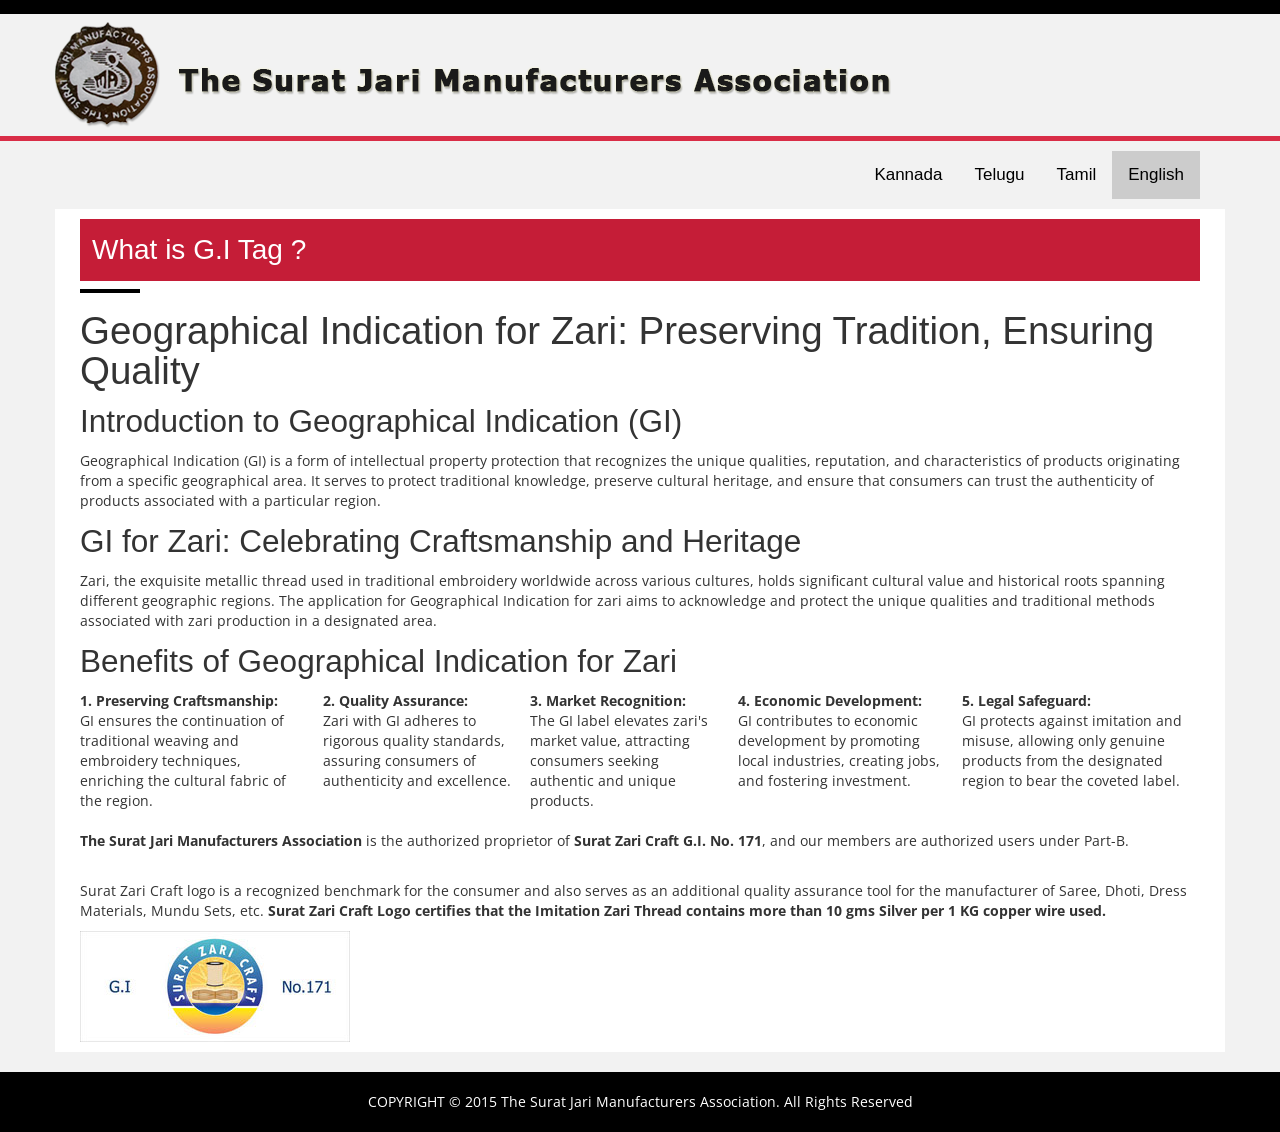
==== Index.html @ 3f78c8d8 "INITIAL COMMIT" ====
<!doctype html>
<html>

<head>
    <meta charset="utf-8">
    <meta name="viewport" content="width=device-width, initial-scale=1.0">

    <title>The Surat Jari Manufacturers Association</title>

    <link href="css/style.css" rel="stylesheet">
    <link href="css/color-carrot.css" rel="stylesheet">
    <link href="css/font-awesome.min.css" rel="stylesheet">
    <link href="css/bootstrap.css" rel="stylesheet">
    <link href="css/bootstrap-responsive.css" rel="stylesheet">

    <style>
        * Style the tab */
        .tab {
            overflow: hidden;
            border: 1px solid #ccc;
            background-color: #f1f1f1;
        }

        /* Style the buttons inside the tab */
        .tab button {
            background-color: inherit;
            float: left;
            border: none;
            outline: none;
            cursor: pointer;
            padding: 14px 16px;
            transition: 0.3s;
            font-size: 17px;
        }

            /* Change background color of buttons on hover */
            .tab button:hover {
                background-color: #ddd;
            }

            /* Create an active/current tablink class */
            .tab button.active {
                background-color: #ccc;
            }

        
        @media only screen and (max-width: 768px) {
            /* For mobile phones: */
            .olList {
                flex-wrap: wrap;
            }
        }
    </style>
</head>

<body>
    <!--WRAPPER START-->
    <div class="wrapper">
        <!--HEADER START-->
        <header>
            <!--TOP STRIP START-->
            <div class="top-strip">
                <div class="container relative">

                    <!--SIGN UP START-->
                    <div class="signup">
                        <ul>
                        </ul>

                    </div>
                    <!--SIGN UP END-->
                </div>
            </div>
            <!--TOP STRIP END-->
            <!--LOGO START-->
            <div class="logo-container">
                <div class="container">
                    <div class="logo">
                        <a href="https://suratjariasso.org/"><img src="logo.png" alt=""></a>
                    </div>

                </div>
            </div>
            <!--LOGO END-->

        </header>
        <!--HEADER END-->
        <!--NEWS START-->
        <div class="breaking-news" style="display:none;">
            <div class="container">
                <div class="row">
                    <div class="span12">
                        <h3>Latest News</h3>
                        <div id="b-news">
                            <ul>
                                <li>Alluring and enhanting in appeal the glittering royal man-made silver &. golden fibre ' Jari' has equally romantic history and origin buried in obscurity</li>
                                <li>Ut enim ad minim veniam, quis nostrud exercitation ullamco laboris nisi ut</li>
                                <li>Duis aute irure dolor in reprehenderit in voluptate velit esse cillum dolore</li>
                            </ul>
                        </div>
                    </div>

                </div>
            </div>
        </div>
      
     
        <div class="main-contant">
            <div class="row">
                <div style="background-color:#d92d47; height:5px;"> </div>
            </div>
        </div>
        <!--MAIN CONTATN START-->
        <!-- InstanceBeginEditable name="matter" -->
        <div class="main-contant">
            <div class="container">
                <!--TOP SECTION START-->
                <section>
                    <div class="row">

                        <div class="span12">
                            <!--SLIDER START-->
                            <!--SLIDER END-->
                            <article>
                                <div class="row">
                                    <div class="span12 span-12">
                                            <div class="tab" style="padding: 10px 25px;display: flex;flex-direction: row-reverse;">
                                                <button class="tablinks active" onclick="openCity(event, 'English')">English</button>
                                                <button class="tablinks" onclick="openCity(event, 'Tamil')">Tamil</button>
                                                <button class="tablinks" onclick="openCity(event, 'Telugu')">Telugu</button>
                                                <!-- <button class="tablinks" onclick="openCity(event, 'Malyalam')">Malyalam</button> -->
                                                <button class="tablinks" onclick="openCity(event, 'Kannad')">Kannada</button>
                                            </div>
                                        <div class="latest-news tabcontent" Id="English" >
                                            
                                            <h2 class="h-style" style="background-color:#c51d37; padding: 15px 12px; color:#fff !important;">What is G.I Tag ?</h2>
                                            <h1>Geographical Indication for Zari: Preserving Tradition, Ensuring Quality</h1>
                                            <h2>Introduction to Geographical Indication (GI)</h2>
                                            <p>
                                                Geographical Indication (GI) is a form of intellectual property protection that recognizes the unique qualities, reputation, and characteristics of products originating from a specific geographical area. It serves to protect traditional knowledge, preserve cultural heritage, and ensure that consumers can trust the authenticity of products associated with a particular region.
                                            </p>
                                            <h2>GI for Zari: Celebrating Craftsmanship and Heritage</h2>
                                            <p>
                                                Zari, the exquisite metallic thread used in traditional embroidery worldwide across various cultures, holds significant cultural value and historical roots spanning different geographic regions. The application for Geographical Indication for zari aims to acknowledge and protect the unique qualities and traditional methods associated with zari production in a designated area.
                                            </p>
                                            <h2>Benefits of Geographical Indication for Zari</h2>
                                            <div class="olList" style="display: flex; gap: 15px;flex-direction:row">
                                                <span>
                                                    <b>1. Preserving Craftsmanship:</b>
                                                    <br />GI ensures the continuation of traditional weaving and embroidery techniques, enriching the cultural fabric of the region.
                                                </span>
                                                <span>
                                                    <b>2. Quality Assurance: </b>
                                                    <br />Zari with GI adheres to rigorous quality standards, assuring consumers of authenticity and excellence.

                                                </span>
                                                <span>
                                                    <b>3. Market Recognition:</b>
                                                    <br />The GI label elevates zari's market value, attracting consumers seeking authentic and unique products.
                                                </span>
                                                <span>
                                                    <b>4. Economic Development:</b>
                                                    <br />GI contributes to economic development by promoting local industries, creating jobs, and fostering investment.
                                                </span>
                                                <span>
                                                    <b>5. Legal Safeguard:</b>
                                                    <br />GI protects against imitation and misuse, allowing only genuine products from the designated region to bear the coveted label.
                                                </span>
                                            </div>
                                            <br />
                                            <p><b>The Surat Jari Manufacturers Association</b> is the authorized proprietor of <b>Surat Zari Craft G.I. No. 171</b>, and our members are authorized users under Part-B.</p>
                                            <br />
                                            <p>Surat Zari Craft logo is a recognized benchmark for the consumer and also serves as an additional quality assurance tool for the manufacturer of Saree, Dhoti, Dress Materials, Mundu Sets, etc. <b> Surat Zari Craft Logo certifies that the Imitation Zari Thread contains more than 10 gms Silver per 1 KG copper wire used.</b></p>
                                            <div>

                                                <img src="surat_zari_craft.jpg"
                                                     alt="GITAG.png" width="270" height="111" data-image-whitelisted="" class="CToWUd" data-bit="iit">
                                            </div>
                                        </div>
                                        <div class="latest-news tabcontent" Id="Tamil" style="display: none;">
                                            
                                            <h2 class="h-style" style="background-color:#c51d37; padding: 15px 12px; color:#fff !important;">ஜி.ஐ டேக் என்றால் என்ன?</h2>
                                            <h1>ஜாரிக்கான புவியியல் குறியீடு: பாரம்பரியத்தைப் பாதுகாத்தல், தரத்தை உறுதி செய்தல்</h1>
                                            <h2>புவியியல் குறியீடு (ஜிஐ) அறிமுகம்</h2>
                                            <p>
                                                புவியியல் குறியீடானது (GI) என்பது ஒரு குறிப்பிட்ட புவியியல் பகுதியிலிருந்து உற்பத்தி செய்யப்படும் பொருட்களின் தனித்துவமான குணங்கள், நற்பெயர் மற்றும் பண்புகளை அங்கீகரிக்கும் அறிவுசார் சொத்து பாதுகாப்பின் ஒரு வடிவமாகும். இது பாரம்பரிய அறிவைப் பாதுகாக்கவும், கலாச்சார பாரம்பரியத்தைப் பாதுகாக்கவும், ஒரு குறிப்பிட்ட பிராந்தியத்துடன் தொடர்புடைய பொருட்களின் நம்பகத்தன்மையை நுகர்வோர் நம்புவதை உறுதிப்படுத்தவும் உதவுகிறது.
                                            </p>
                                            <h2> ஜாரிக்கான ஜிஐ: கைவினைத்திறன் மற்றும் பாரம்பரியத்தைக் கொண்டாடுதல்</h2>
                                            <p>
                                                பல்வேறு கலாச்சாரங்களில் உலகளவில் பாரம்பரிய எம்பிராய்டரியில் பயன்படுத்தப்படும் நேர்த்தியான உலோக நூல் ஜாரி, பல்வேறு புவியியல் பகுதிகளில் பரவியிருக்கும் குறிப்பிடத்தக்க கலாச்சார மதிப்பு மற்றும் வரலாற்று வேர்களைக் கொண்டுள்ளது. ஜாரிக்கான புவியியல் குறிப்பிற்கான விண்ணப்பமானது, நியமிக்கப்பட்ட பகுதியில் ஜரி உற்பத்தியுடன் தொடர்புடைய தனித்துவமான குணங்கள் மற்றும் பாரம்பரிய முறைகளை அங்கீகரித்து பாதுகாப்பதை நோக்கமாகக் கொண்டுள்ளது.
                                            </p>
                                            <h2>ஜாரிக்கான புவியியல் குறிப்பின் நன்மைகள்</h2>
                                            <div class="olList" style="display: flex; gap: 15px;flex-direction:row">
                                                <span>
                                                    <b>1. கைவினைத்திறனைப் பாதுகாத்தல்:</b>
                                                    <br />பாரம்பரிய நெசவு மற்றும் எம்பிராய்டரி நுட்பங்களின் தொடர்ச்சியை GI உறுதிசெய்கிறது, பிராந்தியத்தின் கலாச்சாரத் துணியை வளப்படுத்துகிறது.
                                                </span>
                                                <span>
                                                    <b>2. தர உத்தரவாதம்:</b>
                                                    <br />GI உடன் Zari கடுமையான தரத் தரங்களை கடைபிடிக்கிறது, இது நுகர்வோருக்கு நம்பகத்தன்மை மற்றும் சிறப்பை உறுதி செய்கிறது.

                                                </span>
                                                <span>
                                                    <b>3. சந்தை அங்கீகாரம்:</b>
                                                    <br />ஜிஐ லேபிள், ஜாரியின் சந்தை மதிப்பை உயர்த்தி, உண்மையான மற்றும் தனித்துவமான தயாரிப்புகளைத் தேடும் நுகர்வோரை ஈர்க்கிறது.
                                                </span>
                                                <span>
                                                    <b>4. பொருளாதார வளர்ச்சி:</b>
                                                    <br />உள்ளூர் தொழில்களை ஊக்குவிப்பதன் மூலமும், வேலைகளை உருவாக்குவதன் மூலமும், முதலீட்டை ஊக்குவிப்பதன் மூலமும் பொருளாதார வளர்ச்சிக்கு ஜிஐ பங்களிக்கிறது.
                                                </span>
                                                <span>
                                                    <b>5. சட்டப் பாதுகாப்பு:</b>
                                                    <br />சாயல் மற்றும் தவறான பயன்பாட்டிற்கு எதிராக GI பாதுகாக்கிறது, நியமிக்கப்பட்ட பகுதியில் இருந்து உண்மையான தயாரிப்புகளை மட்டுமே விரும்பத்தக்க லேபிளை தாங்க அனுமதிக்கிறது.
                                                </span>
                                            </div>
                                            <br />
                                            <p>சூரத் ஜரி உற்பத்தியாளர்கள் சங்கம் சூரத் ஜரி கிராஃப்ட் ஜி.ஐ.யின் அங்கீகரிக்கப்பட்ட உரிமையாளராக உள்ளது. எண். 171, மற்றும் எங்கள் உறுப்பினர்கள் பகுதி-B இன் கீழ் அங்கீகரிக்கப்பட்ட பயனர்கள்.</p>
                                            <br />
                                            <p>சூரத் ஜாரி கிராஃப்ட் லோகோ நுகர்வோருக்கு அங்கீகரிக்கப்பட்ட அளவுகோலாகும், மேலும் சேலை, வேட்டி, ஆடைப் பொருட்கள், முண்டு செட்கள் போன்றவற்றை உற்பத்தி செய்பவர்களுக்கு கூடுதல் தர உத்தரவாதக் கருவியாகவும் செயல்படுகிறது. சூரத் சாரி கிராஃப்ட் லோகோ, இமிடேஷன் சாரி த்ரெட் 10க்கும் மேற்பட்டவற்றைக் கொண்டுள்ளது என்று சான்றளிக்கிறது. பயன்படுத்தப்படும் 1 கிலோ செப்பு கம்பிக்கு gms வெள்ளி.</p>
                                            <div>

                                                <img src="surat_zari_craft.jpg"
                                                     alt="GITAG.png" width="270" height="111" data-image-whitelisted="" class="CToWUd" data-bit="iit">
                                            </div>
                                        </div>
                                        <div class="latest-news tabcontent" Id="Telugu" style="display: none;">
                                            
                                            <h2 class="h-style" style="background-color:#c51d37; padding: 15px 12px; color:#fff !important;">G.I ట్యాగ్ అంటే ఏమిటి?</h2>
                                            <h1>జరీ కోసం భౌగోళిక సూచిక: సంప్రదాయాన్ని కాపాడుకోవడం, నాణ్యతను నిర్ధారించడం</h1>
                                            <h2>జియోగ్రాఫికల్ ఇండికేషన్ (GI) పరిచయం</h2>
                                            <p>
                                                భౌగోళిక సూచిక (GI) అనేది ఒక నిర్దిష్ట భౌగోళిక ప్రాంతం నుండి ఉత్పన్నమయ్యే ఉత్పత్తుల యొక్క ప్రత్యేక లక్షణాలు, కీర్తి మరియు లక్షణాలను గుర్తించే మేధో సంపత్తి రక్షణ యొక్క ఒక రూపం. ఇది సాంప్రదాయ జ్ఞానాన్ని రక్షించడానికి, సాంస్కృతిక వారసత్వాన్ని సంరక్షించడానికి మరియు నిర్దిష్ట ప్రాంతంతో అనుబంధించబడిన ఉత్పత్తుల యొక్క ప్రామాణికతను వినియోగదారులు విశ్వసించగలరని నిర్ధారించడానికి ఉపయోగపడుతుంది.
                                            </p>
                                            <h2>జరీ కోసం GI: క్రాఫ్ట్‌స్‌మ్యాన్‌షిప్ మరియు హెరిటేజ్ సెలబ్రేటింగ్</h2>
                                            <p>
                                                ప్రపంచవ్యాప్తంగా వివిధ సంస్కృతులలో సాంప్రదాయ ఎంబ్రాయిడరీలో ఉపయోగించే సున్నితమైన మెటాలిక్ థ్రెడ్ జారీ, విభిన్న భౌగోళిక ప్రాంతాలలో విస్తరించి ఉన్న ముఖ్యమైన సాంస్కృతిక విలువ మరియు చారిత్రక మూలాలను కలిగి ఉంది. జరీ కోసం భౌగోళిక సూచన కోసం అప్లికేషన్ నియమించబడిన ప్రాంతంలో జరీ ఉత్పత్తికి సంబంధించిన ప్రత్యేక లక్షణాలను మరియు సాంప్రదాయ పద్ధతులను గుర్తించడం మరియు రక్షించడం లక్ష్యంగా పెట్టుకుంది.
                                            </p>
                                            <h2>జరీ కోసం భౌగోళిక సూచిక యొక్క ప్రయోజనాలు</h2>
                                            <div class="olList" style="display: flex; gap: 15px;flex-direction:row">
                                                <span>
                                                    <b>1. హస్తకళను కాపాడుకోవడం:</b>
                                                    <br />GI సాంప్రదాయ నేయడం మరియు ఎంబ్రాయిడరీ పద్ధతుల కొనసాగింపును నిర్ధారిస్తుంది, ఈ ప్రాంతం యొక్క సాంస్కృతిక ఫాబ్రిక్‌ను సుసంపన్నం చేస్తుంది.
                                                </span>
                                                <span>
                                                    <b>2. నాణ్యత హామీ:</b>
                                                    <br />GIతో కూడిన జరీ కఠినమైన నాణ్యతా ప్రమాణాలకు కట్టుబడి ఉంటుంది, వినియోగదారులకు ప్రామాణికత మరియు శ్రేష్ఠతకు భరోసా ఇస్తుంది.

                                                </span>
                                                <span>
                                                    <b>3. మార్కెట్ గుర్తింపు:
                                                       </b>
                                                    <br /> GI లేబుల్ జరీ యొక్క మార్కెట్ విలువను పెంచుతుంది, ప్రామాణికమైన మరియు ప్రత్యేకమైన ఉత్పత్తులను కోరుకునే వినియోగదారులను ఆకర్షిస్తుంది.
                                                </span>
                                                <span>
                                                    <b>4. ఆర్థికాభివృద్ధి:</b>
                                                    <br />GI స్థానిక పరిశ్రమలను ప్రోత్సహించడం, ఉద్యోగాలను సృష్టించడం మరియు పెట్టుబడిని పెంపొందించడం ద్వారా ఆర్థిక అభివృద్ధికి దోహదం చేస్తుంది.
                                                </span>
                                                <span>
                                                    <b>5. చట్టపరమైన రక్షణ:</b>
                                                    <br />GI అనుకరణ మరియు దుర్వినియోగం నుండి రక్షిస్తుంది, నియమించబడిన ప్రాంతం నుండి నిజమైన ఉత్పత్తులను మాత్రమే గౌరవనీయమైన లేబుల్‌ను కలిగి ఉండటానికి అనుమతిస్తుంది.
                                                </span>
                                            </div>
                                            <br />
                                            <p>సూరత్ జరీ మాన్యుఫ్యాక్చరర్స్ అసోసియేషన్ అనేది సూరత్ జరీ క్రాఫ్ట్ G.I యొక్క అధీకృత యజమాని. నం. 171, మరియు మా సభ్యులు పార్ట్-బి కింద అధీకృత వినియోగదారులు.</p>
                                            <br />
                                            <p>సూరత్ జరీ క్రాఫ్ట్ లోగో అనేది వినియోగదారునికి గుర్తించబడిన బెంచ్‌మార్క్ మరియు చీర, ధోతీ, డ్రెస్ మెటీరియల్స్, ముండు సెట్‌లు మొదలైన వాటి తయారీదారులకు అదనపు నాణ్యత హామీ సాధనంగా కూడా ఉపయోగపడుతుంది. సూరత్ జరీ క్రాఫ్ట్ లోగో అనుకరణ జరీ థ్రెడ్‌లో 10 కంటే ఎక్కువ ఉన్నాయని ధృవీకరిస్తుంది. ఉపయోగించిన 1 KG రాగి తీగకు gms వెండి.</p>
                                            <div>

                                                <img src="surat_zari_craft.jpg"
                                                     alt="GITAG.png" width="270" height="111" data-image-whitelisted="" class="CToWUd" data-bit="iit">
                                            </div>
                                        </div>
                                        <div class="latest-news tabcontent" Id="Malyalam" style="display: none;">
                                            
                                            <h2 class="h-style" style="background-color:#c51d37; padding: 15px 12px; color:#fff !important;">What is G.I Tag ?</h2>
                                            <h1>Geographical Indication for Zari: Preserving Tradition, Ensuring Quality</h1>
                                            <h2>Introduction to Geographical Indication (GI)</h2>
                                            <p>
                                                Geographical Indication (GI) is a form of intellectual property protection that recognizes the unique qualities, reputation, and characteristics of products originating from a specific geographical area. It serves to protect traditional knowledge, preserve cultural heritage, and ensure that consumers can trust the authenticity of products associated with a particular region.
                                            </p>
                                            <h2>GI for Zari: Celebrating Craftsmanship and Heritage</h2>
                                            <p>
                                                Zari, the exquisite metallic thread used in traditional embroidery worldwide across various cultures, holds significant cultural value and historical roots spanning different geographic regions. The application for Geographical Indication for zari aims to acknowledge and protect the unique qualities and traditional methods associated with zari production in a designated area.
                                            </p>
                                            <h2>Benefits of Geographical Indication for Zari</h2>
                                            <div class="olList" style="display: flex; gap: 15px;flex-direction:row">
                                                <span>
                                                    <b>1. Preserving Craftsmanship:</b>
                                                    <br />GI ensures the continuation of traditional weaving and embroidery techniques, enriching the cultural fabric of the region.
                                                </span>
                                                <span>
                                                    <b>2. Quality Assurance: </b>
                                                    <br />Zari with GI adheres to rigorous quality standards, assuring consumers of authenticity and excellence.

                                                </span>
                                                <span>
                                                    <b>3. Market Recognition:</b>
                                                    <br />The GI label elevates zari's market value, attracting consumers seeking authentic and unique products.
                                                </span>
                                                <span>
                                                    <b>4. Economic Development:</b>
                                                    <br />GI contributes to economic development by promoting local industries, creating jobs, and fostering investment.
                                                </span>
                                                <span>
                                                    <b>5. Legal Safeguard:</b>
                                                    <br />GI protects against imitation and misuse, allowing only genuine products from the designated region to bear the coveted label.
                                                </span>
                                            </div>
                                            <br />
                                            <p><b>The Surat Jari Manufacturers Association</b> is the authorized proprietor of <b>Surat Zari Craft G.I. No. 171</b>, and our members are authorized users under Part-B.</p>
                                            <br />
                                            <p>Surat Zari Craft logo is a recognized benchmark for the consumer and also serves as an additional quality assurance tool for the manufacturer of Saree, Dhoti, Dress Materials, Mundu Sets, etc. <b> Surat Zari Craft Logo certifies that the Imitation Zari Thread contains more than 10 gms Silver per 1 KG copper wire used.</b></p>
                                            <div>

                                                <img src="surat_zari_craft.jpg"
                                                     alt="GITAG.png" width="270" height="111" data-image-whitelisted="" class="CToWUd" data-bit="iit">
                                            </div>
                                        </div>
                                        <div class="latest-news tabcontent" Id="Kannad" style="display: none;">
                                            
                                            <h2 class="h-style" style="background-color:#c51d37; padding: 15px 12px; color:#fff !important;">G.I ಟ್ಯಾಗ್ ಎಂದರೇನು?</h2>
                                            <h1>ಝರಿಗಾಗಿ ಭೌಗೋಳಿಕ ಸೂಚನೆ: ಸಂಪ್ರದಾಯವನ್ನು ಕಾಪಾಡುವುದು, ಗುಣಮಟ್ಟವನ್ನು ಖಾತರಿಪಡಿಸುವುದು</h1>
                                            <h2>ಭೌಗೋಳಿಕ ಸೂಚನೆಯ ಪರಿಚಯ (GI)</h2>
                                            <p>
                                                ಭೌಗೋಳಿಕ ಸೂಚನೆ (GI) ಒಂದು ನಿರ್ದಿಷ್ಟ ಭೌಗೋಳಿಕ ಪ್ರದೇಶದಿಂದ ಉತ್ಪನ್ನಗಳ ವಿಶಿಷ್ಟ ಗುಣಗಳು, ಖ್ಯಾತಿ ಮತ್ತು ಗುಣಲಕ್ಷಣಗಳನ್ನು ಗುರುತಿಸುವ ಬೌದ್ಧಿಕ ಆಸ್ತಿ ರಕ್ಷಣೆಯ ಒಂದು ರೂಪವಾಗಿದೆ. ಇದು ಸಾಂಪ್ರದಾಯಿಕ ಜ್ಞಾನವನ್ನು ರಕ್ಷಿಸಲು, ಸಾಂಸ್ಕೃತಿಕ ಪರಂಪರೆಯನ್ನು ಸಂರಕ್ಷಿಸಲು ಮತ್ತು ನಿರ್ದಿಷ್ಟ ಪ್ರದೇಶಕ್ಕೆ ಸಂಬಂಧಿಸಿದ ಉತ್ಪನ್ನಗಳ ದೃಢೀಕರಣವನ್ನು ಗ್ರಾಹಕರು ನಂಬಬಹುದೆಂದು ಖಚಿತಪಡಿಸಿಕೊಳ್ಳಲು ಕಾರ್ಯನಿರ್ವಹಿಸುತ್ತದೆ.
                                            </p>
                                            <h2>ಜಿಐ ಫಾರ್ ಝರಿ: ಕ್ರಾಫ್ಟ್ಸ್‌ಮ್ಯಾನ್‌ಶಿಪ್ ಮತ್ತು ಹೆರಿಟೇಜ್ ಅನ್ನು ಆಚರಿಸುವುದು</h2>
                                            <p>
                                                ಜರಿ, ವಿವಿಧ ಸಂಸ್ಕೃತಿಗಳಲ್ಲಿ ಪ್ರಪಂಚದಾದ್ಯಂತ ಸಾಂಪ್ರದಾಯಿಕ ಕಸೂತಿಯಲ್ಲಿ ಬಳಸಲಾಗುವ ಸೊಗಸಾದ ಲೋಹೀಯ ದಾರ, ವಿವಿಧ ಭೌಗೋಳಿಕ ಪ್ರದೇಶಗಳಲ್ಲಿ ವ್ಯಾಪಿಸಿರುವ ಗಮನಾರ್ಹ ಸಾಂಸ್ಕೃತಿಕ ಮೌಲ್ಯ ಮತ್ತು ಐತಿಹಾಸಿಕ ಬೇರುಗಳನ್ನು ಹೊಂದಿದೆ. ಝರಿಗಾಗಿ ಭೌಗೋಳಿಕ ಸೂಚನೆಗಾಗಿ ಅಪ್ಲಿಕೇಶನ್ ಗೊತ್ತುಪಡಿಸಿದ ಪ್ರದೇಶದಲ್ಲಿ ಝರಿ ಉತ್ಪಾದನೆಗೆ ಸಂಬಂಧಿಸಿದ ವಿಶಿಷ್ಟ ಗುಣಗಳು ಮತ್ತು ಸಾಂಪ್ರದಾಯಿಕ ವಿಧಾನಗಳನ್ನು ಅಂಗೀಕರಿಸುವ ಮತ್ತು ರಕ್ಷಿಸುವ ಗುರಿಯನ್ನು ಹೊಂದಿದೆ.
                                            </p>
                                            <h2>ಝರಿಗಾಗಿ ಭೌಗೋಳಿಕ ಸೂಚನೆಯ ಪ್ರಯೋಜನಗಳು</h2>
                                            <div class="olList" style="display: flex; gap: 15px;flex-direction:row">
                                                <span>
                                                    <b>1. ಕರಕುಶಲತೆಯನ್ನು ಸಂರಕ್ಷಿಸುವುದು:</b>
                                                    <br />GI ಸಾಂಪ್ರದಾಯಿಕ ನೇಯ್ಗೆ ಮತ್ತು ಕಸೂತಿ ತಂತ್ರಗಳ ಮುಂದುವರಿಕೆಯನ್ನು ಖಾತ್ರಿಗೊಳಿಸುತ್ತದೆ, ಪ್ರದೇಶದ ಸಾಂಸ್ಕೃತಿಕ ಬಟ್ಟೆಯನ್ನು ಸಮೃದ್ಧಗೊಳಿಸುತ್ತದೆ.
                                                </span>
                                                <span>
                                                    <b>2. ಗುಣಮಟ್ಟದ ಭರವಸೆ:</b>
                                                    <br />GI ಜೊತೆಗೆ ಝರಿ ಕಠಿಣ ಗುಣಮಟ್ಟದ ಮಾನದಂಡಗಳಿಗೆ ಬದ್ಧವಾಗಿದೆ, ಗ್ರಾಹಕರಿಗೆ ದೃಢೀಕರಣ ಮತ್ತು ಶ್ರೇಷ್ಠತೆಯ ಭರವಸೆ ನೀಡುತ್ತದೆ.

                                                </span>
                                                <span>
                                                    <b>3. ಮಾರುಕಟ್ಟೆ ಗುರುತಿಸುವಿಕೆ:</b>
                                                    <br />GI ಲೇಬಲ್ ಝರಿಯ ಮಾರುಕಟ್ಟೆ ಮೌಲ್ಯವನ್ನು ಹೆಚ್ಚಿಸುತ್ತದೆ, ಅಧಿಕೃತ ಮತ್ತು ಅನನ್ಯ ಉತ್ಪನ್ನಗಳನ್ನು ಬಯಸುವ ಗ್ರಾಹಕರನ್ನು ಆಕರ್ಷಿಸುತ್ತದೆ.
                                                </span>
                                                <span>
                                                    <b>4. ಆರ್ಥಿಕ ಅಭಿವೃದ್ಧಿ:</b>
                                                    <br />ಜಿಐ ಸ್ಥಳೀಯ ಕೈಗಾರಿಕೆಗಳನ್ನು ಉತ್ತೇಜಿಸುವ ಮೂಲಕ, ಉದ್ಯೋಗಗಳನ್ನು ಸೃಷ್ಟಿಸುವ ಮತ್ತು ಹೂಡಿಕೆಯನ್ನು ಉತ್ತೇಜಿಸುವ ಮೂಲಕ ಆರ್ಥಿಕ ಅಭಿವೃದ್ಧಿಗೆ ಕೊಡುಗೆ ನೀಡುತ್ತದೆ.
                                                </span>
                                                <span>
                                                    <b>5. ಕಾನೂನು ರಕ್ಷಣೆ:</b>
                                                    <br />GI ಅನುಕರಣೆ ಮತ್ತು ದುರುಪಯೋಗದ ವಿರುದ್ಧ ರಕ್ಷಿಸುತ್ತದೆ, ಗೊತ್ತುಪಡಿಸಿದ ಪ್ರದೇಶದಿಂದ ನಿಜವಾದ ಉತ್ಪನ್ನಗಳಿಗೆ ಮಾತ್ರ ಅಸ್ಕರ್ ಲೇಬಲ್ ಅನ್ನು ಹೊಂದಲು ಅನುವು ಮಾಡಿಕೊಡುತ್ತದೆ.
                                                </span>
                                            </div>
                                            <br />
                                            <p>ಸೂರತ್ ಜರಿ ತಯಾರಕರ ಸಂಘವು ಸೂರತ್ ಝರಿ ಕ್ರಾಫ್ಟ್ G.I ನ ಅಧಿಕೃತ ಮಾಲೀಕರಾಗಿದ್ದಾರೆ. ಸಂಖ್ಯೆ 171, ಮತ್ತು ನಮ್ಮ ಸದಸ್ಯರು ಭಾಗ-ಬಿ ಅಡಿಯಲ್ಲಿ ಅಧಿಕೃತ ಬಳಕೆದಾರರು.</p>
                                            <br />
                                            <p>ಸೂರತ್ ಝರಿ ಕ್ರಾಫ್ಟ್ ಲೋಗೋ ಗ್ರಾಹಕರಿಗೆ ಮಾನ್ಯತೆ ಪಡೆದ ಮಾನದಂಡವಾಗಿದೆ ಮತ್ತು ಸೀರೆ, ಧೋತಿ, ಡ್ರೆಸ್ ಮೆಟೀರಿಯಲ್ಸ್, ಮುಂಡು ಸೆಟ್‌ಗಳು, ಇತ್ಯಾದಿಗಳ ತಯಾರಕರಿಗೆ ಹೆಚ್ಚುವರಿ ಗುಣಮಟ್ಟದ ಭರವಸೆ ಸಾಧನವಾಗಿ ಕಾರ್ಯನಿರ್ವಹಿಸುತ್ತದೆ. ಸೂರತ್ ಝರಿ ಕ್ರಾಫ್ಟ್ ಲೋಗೋ ಅನುಕರಣೆ ಝರಿ ಥ್ರೆಡ್ 10 ಕ್ಕಿಂತ ಹೆಚ್ಚು ಒಳಗೊಂಡಿದೆ ಎಂದು ಪ್ರಮಾಣೀಕರಿಸುತ್ತದೆ. ಪ್ರತಿ 1 ಕೆಜಿ ತಾಮ್ರದ ತಂತಿಗೆ gms ಬೆಳ್ಳಿ ಬಳಸಲಾಗುತ್ತದೆ.</p>
                                            <div>

                                                <img src="surat_zari_craft.jpg"
                                                     alt="GITAG.png" width="270" height="111" data-image-whitelisted="" class="CToWUd" data-bit="iit">
                                            </div>
                                        </div>

                                </div>

                        </div>
                        </article>
                    </div>
            </div>
            </section>

        </div>
    </div>
    <!-- InstanceEndEditable -->
    <!--FOOTER START-->
    <footer>
        <div class="copy-rights">
            <p>COPYRIGHT © 2015  The Surat Jari Manufacturers Association. All Rights Reserved  </p>
        </div>
    </footer>
    <!--FOOTER END-->
    </div>
    <!--WRAPPER END-->

    <script src="js/jquery-1.10.1.min.js"></script>

    <script src="js/bootstrap.min.js"></script>
<script>
    function openCity(evt, cityName) {
  var i, tabcontent, tablinks;
  tabcontent = document.getElementsByClassName("tabcontent");
  for (i = 0; i < tabcontent.length; i++) {
    tabcontent[i].style.display = "none";
  }
  tablinks = document.getElementsByClassName("tablinks");
  for (i = 0; i < tablinks.length; i++) {
    tablinks[i].className = tablinks[i].className.replace(" active", "");
  }
  document.getElementById(cityName).style.display = "block";
  evt.currentTarget.className += " active";
}
</script>
</body>

</html>
---- css/style.css ----
@charset "utf-8";
/* CSS Document */
@import url(http://fonts.googleapis.com/css?family=Open+Sans:400,300,700);
@import url(http://fonts.googleapis.com/css?family=Crete+Round:400,400italic);
/*
========================================================
					COMMON CLASSES
========================================================
*/

header, nav, section, article, aside, footer, hgroup, figure {
	display: block;
}
body {
}
.wrapper {
	float: left;
	width: 100%;
}
.inner {
	float: left;
	width: 100%;
}
.resize {
	box-sizing: border-box;
	-moz-box-sizing: border-box;
	-webkit-box-sizing: border-box;
}
* {
	box-sizing: border-box;
	-moz-box-sizing: border-box;
	-webkit-box-sizing: border-box;
	-ms-box-sizing: border-box;
	margin: 0px;
	padding: 0px;
}
img {
	-webkit-user-select: none;
	-khtml-user-select: none;
	-moz-user-select: none;
	-o-user-select: none;
	user-select: none;
}
.mb30px {
	margin-bottom: 30px;
}
.relative {
	position: relative;
}
iframe {
	border: none;
}
.h-style {
	font-size: 28px;
    margin: 0 0 30px;
    position: relative;
	line-height:32px;
}
.h-style2 {
	font-size: 24px;
	color: #FFF;
	padding: 10px 20px;
	margin: 0px 0px 30px 0px;
	line-height: normal;
	text-transform: uppercase;
}
.no-margin{
	margin:0px !important;
}
.h-style:before {
	content: "";
	height: 4px;
	width: 60px;
	left: 0px;
	bottom: -12px;
	position: absolute;
}
.link {
	font-weight: bold;
}
.widget {
	float: left;
	width: 100%;
	margin: 23px 0 0;
}
.widget h2 {
	font-size: 24px;
	color: #FFF;
	background-color: #000;
	padding: 10px 15px;
	margin:0px;
}
footer .widget {
	margin: 0px;
}
footer .widget h2 {
	background: none;
	padding: 0px;
	color: #000;
	font-style: normal;
	margin:0 0 20px;
}
.sidebar {
	float: left;
	width: 100%;
	padding:20px;
	background:#e4e4e4;
	border:solid 1px #d6d6d6;
	margin-bottom:30px;
}
.sidebar div.widget:first-child {
	margin: 0px;
}
/*
========================================================
					HEADER CONTENT
========================================================
*/
header {
}
header .add, header .add2{
	margin:0px;
}
.top-strip {
	float: left;
	width: 100%;
	background-color: #000;
}
ul.top-nav {
	list-style: none;
	margin: 0px;
	padding: 0px;
	left: 0px;
	top: 0px;
}
ul.top-nav li {
	float: left;
	position: relative;
}
ul.top-nav li a {
	display: block;
	padding: 10px 10px;
	color: #FFF;
	font-size: 12px;
	position: relative;
	z-index: 1;
	text-decoration: none;
}
ul.top-nav li:before {
	content: "";
	height: 0px;
	background-color: #333;
	position: absolute;
	width: 100%;
	top: 0px;
	left: 0px;
	z-index: 0;
	transition: all 0.2s ease-in-out;
	-moz-transition: all 0.2s ease-in-out;
	-ms-transition: all 0.2s ease-in-out;
	-o-transition: all 0.2s ease-in-out;
	-webkit-transition: all 0.3s ease-in-out;
}
ul.top-nav li:hover:before {
	height: 112%;
}

ul.top-nav ul{
	left:0px;
	top:100%;
	position:absolute;
	z-index:10;
	min-width:150px;
	box-shadow:0px 0px 5px 0px rgba(0,0,0,0.3);
	visibility:hidden;
	opacity:0;
	margin:20px 0px 0px 0px;
	transition: all 0.3s ease-in-out;
	-moz-transition: all 0.3s ease-in-out;
	-ms-transition: all 0.3s ease-in-out;
	-o-transition: all 0.3s ease-in-out;
	-webkit-transition: all 0.3s ease-in-out;
	z-index:100;
	background-color:#000;
	list-style:none;
}
ul.top-nav li:hover ul{
	opacity:1;
	visibility:visible;
	margin:0px;
}
ul.top-nav ul li{
	float:left;
	width:100%;
}
ul.top-nav ul li a{
	padding:5px 10px;
}
ul.top-nav ul li:hover:before{
	height:100%;
}


.signup {
	float: right
}
.signup ul {
	list-style: none;
	margin:7px 0px 7px 0;
	float: left;
}
.signup ul li {
	float: left;
	color: #FFF;
	font-size: 12px;
	padding: 0px 8px;
	position: relative;
}
.signup ul li:before {
	content: "";
	position: absolute;
	left: 0px;
	top: 3px;
}
.signup ul li:first-child:before {
	content: "";
}
.signup ul li a {
	color: #FFF;
	font-size: 20px;
	text-decoration: none;
	display: inline-block;
	padding: 2px 0px;
}
.cart-items {
	float: right;
	padding: 10px;
	background-color: #333333;
	position: absolute;
	right: 0px;
	top: 0px;
	text-align: center;
}
.cart-items h3 {
	font-size: 18px;
	color: #fff;
	line-height: normal;
	font-weight: normal;
	margin: 0px;
	padding:2px 10px;
}
.cart-items h3:before {
	content: "\f07a";
	font-family: fontAwesome;
	margin: 0px 10px 0px 0px;
}
.cart-items .dropdown {
	position: static;
}
.cart-items .dropdown ul {
	margin: 0px;
	left: auto;
	right: 0px;
	min-width: 250px;
}
.cart-items a {
	color: #fff;
	font-size: 12px;
}
.logo-container {
	padding: 0px 0px;
	float: left;
	width: 100%;
}
.logo {
	float: left;
	margin:8px 0px;
}
.add, .add2 {
	float: right;
	padding: 5px;
	border: solid 1px #dedede;
	box-shadow: 0px 0px 2px 0px rgba(0,0,0,0.2);
	-moz-box-shadow: 0px 0px 2px 0px rgba(0,0,0,0.2);
	-webkit-box-shadow: 0px 0px 2px 0px rgba(0,0,0,0.2);
}
.add2 {
	background-color: #FFF;
	box-shadow: none;
	width: 100%;
}
.add2 img {
	width: 100%;
}
.new-ad{
	float:left;
	margin-top:5px;
	width:100%;
}
div.new-ad:first-child{
	margin:0px;
}
/*NAVIGATION*/
.navigation {
	float: left;
	width: 100%;
	background-color: #000;
}
.navigation ul {
	list-style: none;
	margin: 0px;
}

.navigation ul li {
	float: left;
	position: relative;
	margin: 0px 0px 0px 1px;
}
.navigation ul li:first-child {
	margin: 0px;
}
.navigation ul li a {
	padding: 14px 19px;
	font-size: 15px;
	color: #FFF;
	display: block;
	position: relative;
	z-index: 1;
	font-weight: bold;
}
.navigation ul li a:hover {
	color: #FFF;
	text-shadow: none;
	text-decoration: none;
}
.navigation ul li:before {
	content: "";
	height: 4px;
	width: 100%;
	position: absolute;
	left: 0px;
	bottom: 0px;
	border: solid 1px rgba(255,255,255,0.2);
	box-sizing: border-box;
	-moz-box-sizing: border-box;
	-webkit-box-sizing: border-box;
}
.navigation ul li.first:before{
	border-radius:0px 0px 0px 6px;
}
.navigation ul li.last:before{
	border-radius:0px 0px 6px 0px;
}
.navigation ul li.blue:before, .navigation ul ul.blue{
	background-color: #00ccf1;
}
.navigation ul li.blue2:before, .navigation ul ul.blue2{
	background-color: #5bd9ce;
}
.navigation ul li.red:before, .navigation ul ul.red{
	background-color: #c40001;
}
.navigation ul li.carrot:before, .navigation ul ul.carrot {
	background-color: #d92d47;
}
.navigation ul li.purple:before, .navigation ul ul.purple {
	background-color: #4c30b8;
}
.navigation ul li.yellow:before, .navigation ul ul.yellow {
	background-color: #edb000;
}
.navigation ul li.pink:before, .navigation ul ul.pink {
	background-color: #c80059;
}
.navigation ul li.green:before, .navigation ul ul.green {
	background-color: #52c206;
}
.navigation ul li:hover:before, .navigation ul li.active:before {
	height: 100%;
}
.navigation ul li.active a{
	background-color:transparent !important;
	color:#fff;
	text-shadow:none;
}
.navigation ul ul{
	left:0px;
	top:100%;
	position:absolute;
	z-index:10;
	min-width:200px;
	box-shadow:0px 0px 5px 0px rgba(0,0,0,0.3);
	visibility:hidden;
	opacity:0;
	margin:20px 0px 0px 0px;
	transition: all 0.3s ease-in-out;
	-moz-transition: all 0.3s ease-in-out;
	-ms-transition: all 0.3s ease-in-out;
	-o-transition: all 0.3s ease-in-out;
	-webkit-transition: all 0.3s ease-in-out;
	z-index:100;
}
.navigation ul li:hover ul{
	opacity:1;
	visibility:visible;
	margin:0px;
}
.navigation ul ul li{
	width:100%;
}
.navigation ul ul li a{
	font-size:14px;
	font-weight:normal;
	padding:10px 10px;
}
.navigation ul ul li a:hover, .navigation ul li.active ul li a:hover{
	background-color:#000 !important;
	color:#fff;
}
.navigation ul ul li:before{
	display:none;
}
/*BREAKING NEWS*/
.breaking-news h3 {
	padding: 6px 10px;
	background-color: #c40001;
	color: #FFF;
	margin: 0px 20px 0px 0px;
	line-height: normal;
	font-size: 16px;
	font-weight: normal;
	float: left;
	position: relative;
}
.breaking-news h3:after {
	content: "";
	height: 15px;
	width: 15px;
	background-color: #c40001;
	transform: rotate(45deg);
	-moz-transform: rotate(45deg);
	-webkit-transform: rotate(45deg);
	position: absolute;
	right: -5px;
	top: 50%;
	margin: -7px 0px 0px 0px;
}
#b-news {
	margin: 6px 0px;
}
.breaking-news {
	float: left;
	width: 100%;
	margin: 10px 0px;
}
/*SEARCH*/
.search {
	float: left;
	width: 100%;
	position: relative;
}
.search input[type="text"] {
	border-radius: 0px;
	min-height: 36px;
	margin: 0px;
	padding-right: 90px;
	color: #999;
}
.search button {
	background-color: #000;
	position: absolute;
	top: 0px;
	right: 0px;
	border-radius: 0px;
	border: none;
	color: #fff;
	padding: 8px 20px;
	height: 100%
}
/*
========================================================
					WHATS NEW
========================================================
*/

.whats-new {
	float: left;
	width: 100%;
	padding: 0px 0px 40px 0px;
	margin: 5px 0px 30px 0px;
}
.whats-new figure {
	margin: 0px 0px 20px 0px;
	float: left;
	position: relative;
	width:100%;
}
.whats-new figure img{
	width:100%;
}
.whats-new .text {
	color: #FFF;
	padding: 0px;
	float:left;
	width:100%;
}
.whats-new .text a {
	color: #FFF;
	font-weight:bold;
	text-transform:capitalize;
	font-size:16px;
}
.whts-new-hd {
	float: left;
	width: 100%;
	position: relative;
	text-align: center;
}
.whts-new-hd:before {
	content: "";
	width: 100%;
	position: absolute;
	height: 1px;
	/*/background-color: rgba(255,255,255,0.4);/*/
	left: 0px;
	top: 50%;
}
.heading {
	margin: 0px 0px 20px 0px;
	float: left;
	width: 100%;
}
.heading h2 {
	font-size: 72px;
	margin: 0px;
	font-style: italic;
	float: left;
	margin: 0px 15px 0px 0px;
	line-height: 25px;
}
.heading h4 {
	margin: 22px 0px 0px 0px;
}
.whts-new-hd h2 {
	font-family: 'Crete Round', serif;
	position: relative;
	color: #FFF;
	display: inline-block;
	text-align: center;
	font-size: 36px;
	padding: 20px 40px;
}
.whats-new a:before {
	content: "\f067";
	font-family: FontAwesome;
	color: #fff;
	font-size: 30px;
	padding-right: 0.5em;
	position: absolute;
	top: 50%;
	left: 0;
	margin: -10px 0px 0px 0px;
	z-index: 2;
	width: 100%;
	opacity: 0;
	text-align: center;
}
.whats-new figure:hover a:before {
	opacity: 1;
}
.whats-new a {
	width: 100%;
	position: relative;
	display: block;
}
.whats-new figure a:after {
	content: "";
	width: 100%;
	height: 0px;
	background-color: rgba(0,0,0,0.5);
	position: absolute;
	left: 0px;
	bottom: 0px;
	transition: all 0.2s ease-in-out;
	-moz-transition: all 0.2s ease-in-out;
	-ms-transition: all 0.2s ease-in-out;
	-o-transition: all 0.2s ease-in-out;
	-webkit-transition: all 0.2s ease-in-out;
}
.whats-new figure:hover a:after {
	height: 100%;
}
.main-contant {
	float: left;
	width: 100%;
}
.main-contant section {
	margin: 0px 0px 20px 0px;
	float:left;
	width:100%
}
.main-contant article {

}
.upper-section {
	float: left;
	width: 100%;
}
/*
========================================================
					PAGE TABS
========================================================
*/
.tabs {
	float: left;
	width: 100%;
	padding: 16px;
	background-image: url(../images/border.png);
	background-color: #FFF;
	background-repeat: repeat-x;
	background-position: top;
}
.tabs h4{
	font-size:24px;
	font-style:italic;
}
.tabs .nav-tabs > li{
	width:33.3333%;
	text-align:center;
}
.tabs .nav-tabs > li > a {
	border-radius: 0px;
	font-size: 18px;
	color: #333;
	font-weight:normal;
}
.span3 .tabs h4{
	font-size:18px;
}
.span3 .tabs .nav-tabs > li > a{
	font-size: 14px;
}
.tabs .event-image {
	float: left;
	width: 100%;
	position: relative;
}
.tabs .event-image img {
	width: 100%;
}
.tabs .event-image .caption {
	text-align: center;
	background-color: #ededed;
	width: 80%;
	margin: 0px auto;
	position: absolute;
	bottom: 0px;
	left: 0px;
	right: 0px;
	padding: 20px 20px 0 20px;
}
.tabs .event-image .caption h4 {
	margin: 0px;
	font-size: 24px;
	font-style: italic;
}
.tabs .event-image .caption ul {
	list-style: none;
	margin: 0px 0px 10px 0px;
}
.tabs .event-image .caption ul li {
	display: inline-block;
	margin: 0px 5px;
}
.tabs .event-image .caption ul li a {
	font-size: 12px;
	color: #333;
}
.text-cap {
	background-color: #ededed;
	padding: 20px;
	float: left;
	width: 100%;
	box-shadow: 0px 8px 11px -7px rgba(0,0,0,0.3);
	-moz-box-shadow: 0px 8px 11px -7px rgba(0,0,0,0.3);
	-webkit-box-shadow: 0px 8px 11px -7px rgba(0,0,0,0.3);
	margin: 0px 0px 20px 0px;
}
.text-cap p {
	margin: 0px;
	font-size: 12px;
	text-align: center;
}
.read-more {
	font-size: 20px;
	font-family: 'Crete Round', serif;
	color: #595959;
	font-style: italic;
	padding: 5px;
	display: inline-block;
}
.tab-content .text > p {
	margin: 0 0 10px;
}
/*
========================================================
					PAGE SLIDER
========================================================
*/
.page-slider {
	float: left;
	width: 100%;
	margin:0px 0px 20px 0px;
}
.page-slider .flexslider {
	margin: 0px 0px 2px 0px;
	border: none;
}
.page-slider .flexslider .caption {
	position: absolute;
	right: 0px;
	bottom: 20px;
	border-right: 10px solid;
}
.page-slider .flexslider figure {
	position: relative;
	margin: 0px;
}
.reviews {
	background-color: rgba(0,0,0,0.75);
	float: right;
	width: 300px;
	padding: 10px 20px;
}
.reviews * {
	display: inline-block;
}
.reviews p {
	font-size: 20px;
	margin: 0px;
}
.page-slider .flexslider .caption h2, .page-slider .flexslider .caption p.text {
	display: inline-block;
	background-color: #000;
	color: #FFF;
	margin: 0px;
	padding: 8px 20px;
	float: right;
	font-size: 24px;
	font-style: italic;
	font-family:'Playfair Display',serif;
	font-weight:bold;
	line-height:40px;
}
.page-slider .slider.flexslider .flex-direction-nav {
	display: none;
}
/*
========================================================
					LATEST NEWS
========================================================
*/
.latest-news {
	float: left;
	width: 100%;
	background-color: #FFF;
	padding: 10px 25px;
}
.headlines {
	list-style: none;
	margin: 0px 0px 13px 0px;
	border-bottom: solid 1px rgba(0,0,0,0.1);
	float: left;
	width: 100%;
}
.headlines figure {
	margin: 0px;
	float: left;
}
.headlines li:hover figure img{
	opacity:0.5;
}
.headlines li .text {
	padding: 0px 0px 0px 104px;
}
.headlines li {
	float: left;
	width: 100%;
	border-top: solid 1px rgba(0,0,0,0.1);
	padding: 10px 0px;
}
.headlines li h5 {
	font-size: 18px;
	font-weight: normal;
	margin: 0px 0px 8px 0px;
	font-family: 'Crete Round', serif;
}
.headlines p {
	margin: 0px 0px 5px 0px;
}
.headline-review {
	float: left;
	width: 100%;
}
.headline-review a {
	display: inline-block;
	font-size: 12px;
	color: #8f8f8f;
	padding: 2px 5px;
}
.headline-review i {
	margin: 0px 4px 0px 0px;
}
/*
========================================================
					RATIN START
========================================================
*/
.rating {
	unicode-bidi: bidi-override;
	direction: rtl;
	display: inline-block;
}
.rating > span {
	display: inline-block;
	position: relative;
	width: 1.1em;
	font-size: 20px;
	color: #CC0;
}
.rating > span:hover:before, .rating > span:hover ~ span:before {
	content: "\2605";
	position: absolute;
}
/*
========================================================
					IMAGE GALLERY
========================================================
*/
.image-gallery {
	float: left;
	width: 100%;
	margin: 0px 0px 30px 0px;
}
.image-gallery .jcarousel-skin-tango .jcarousel-container-horizontal {
	padding: 0px;
}
.image-gallery .jcarousel-skin-tango .jcarousel-next-horizontal, .image-gallery .jcarousel-skin-tango .jcarousel-prev-horizontal {
	top: -26px;
}
.image-gallery .jcarousel-skin-tango .jcarousel-prev-horizontal {
	right: 35px;
	left: auto;
}
.image-gallery .jcarousel-skin-tango .jcarousel-item {
	width: 220px;
	position: relative;
}
.image-gallery .jcarousel-skin-tango .jcarousel-item:hover .caption {
	width: 93%;
	height: 93%;
}
.image-gallery .caption {
	position: absolute;
	left: 0px;
	right: 0px;
	margin: auto;
	bottom: 7px;
	width: 93%;
	height: 60px;
	padding: 10px;
	background-color: rgba(0,0,0,0.8);
}
.image-gallery .caption a {
	background-color: #000;
	height: 30px;
	width: 30px;
	text-align: center;
	padding: 5px 0px;
	box-sizing: border-box;
	-moz-box-sizing: border-box;
	-webkit-box-sizing: border-box;
	color: #FFF;
	display: none;
	margin: 0px 5px 5px 0px
}
.image-gallery .jcarousel-skin-tango .jcarousel-item-horizontal {
	margin-right: 18px;
}
.image-gallery .jcarousel-skin-tango .jcarousel-item:hover .caption a {
	display: inline-block;
}
.image-gallery .caption h4 {
	margin: 0px 0px 5px 0px;
	line-height: normal;
	color: #FFF;
	font-size: 16px;
}
.image-gallery .jcarousel-skin-tango .jcarousel-item:hover p {
	height: auto;
	opacity: 1
}
.image-gallery .caption p {
	color: #FFF;
	font-size: 12px;
	margin: 0px;
	height: 0;
	opacity: 0;
}
/*

========================================================
					SPORTS SECTION
========================================================
*/
.sports {
	float: left;
	margin:0px 0px 20px 0px;
	width: 100%;
}
.sports-section{
margin-bottom:20px;
}
.sports .text {
	float: left;
	width: 100%;
	padding: 10px;
}
.sports-event {
	float: left;
	width: 100%;
	background-color: #FFF;
}
.sports-event a.color{
	font-style:italic;
	font-size:12px;
	font-weight:bold;
	font-family:Arial, Helvetica, sans-serif;
}
.sports .rating > span {
	font-size: 25px;
}

.sports-thumbs-list {
	float: left;
	width: 100%;
	background-color: #FFF;
}
.sports-thumbs-list ul {
	list-style: none;
	margin: 0px 0px 20px 0px;
	float: left;
	width: 100%;
}
.sports-thumbs-list ul li {
	float: left;
	width: 50%;
	padding: 10px;
	box-sizing: border-box;
	-moz-box-sizing: border-box;
	-webkit-box-sizing: border-box;
}
.sports-thumbs-list ul li:hover .sports-thumbs figure img{
	opacity:0.5;
}
.sports-thumbs {
	float: left;
	width: 100%;
}
.sports-thumbs figure {
	float: left;
}
.sports-thumbs .text p {
	margin: 0px;
}
.sports-thumbs .text {
	padding: 0px 10px 0px 90px;
	float: none;
}
.sports-thumbs .text a {
	font-size: 16px;
}
.sports-thumbs .rating > span {
	font-size: 18px;
}
.post-comments {
	list-style: none;
	float: left;
	padding: 0px 0px 15px 0px;
	width: 100%;
	margin: 0px;
	border-bottom: solid 1px rgba(0,0,0,0.1);
}
.post-comments li {
	float: left;
	margin: 0px 5px;
}
.post-comments li i {
	margin: 0px 5px 0px 0px;
	font-size:16px;
}
.post-comments li a {
	color: #99A3B1;
	font-style: italic;
	font-size:12px;
}
/*
========================================================
					SPORTS SECTION
========================================================
*/
.business, .food {
	float: left;
	width: 100%;
	border-bottom: solid 2px rgba(0,0,0,0.1)
}
.business-section{
margin-bottom:20px
}
.business img, .food img {
	width: 100%;
}
.business figure {
	float: left;
	width: 100%;
	position: relative;
}
.business .like-icon {
	color: #FFF;
	border-radius: 5px;
	transform: rotate(45deg);
	position: absolute;
	bottom: -19px;
	left: 0px;
	right: 0px;
	margin: auto;
	height: 40px;
	width: 40px;
	padding: 11px 11px;
	box-shadow: 2px 2px 5px 0px rgba(255,255,255,0.5) inset;
	-moz-box-shadow: 2px 2px 5px 0px rgba(255,255,255,0.5) inset;
	-webkit-box-shadow: 2px 2px 5px 0px rgba(255,255,255,0.5) inset;
	transition: all 0.4s ease-in-out;
	-moz-transition: all 0.4s ease-in-out;
	-ms-transition: all 0.4s ease-in-out;
	-o-transition: all 0.4s ease-in-out;
	-webkit-transition: all 0.4s ease-in-out;
}
.business:hover .like-icon {
	transform: rotate(405deg)
}
.business .like-icon i {
	transform: rotate(-45deg);
	font-size: 20px;
}
.business .text {
	float: left;
	width: 100%;
	background-color: #FFF;
	padding: 23px 10px 10px 10px;
}
.business p {
	font-size: 12px;
}
.business h4 {
	font-size: 22px;
	font-style: italic;
}
.business .text ul {
	border: none;
	padding: 0px;
}
/*

========================================================
				SOCIAL ICONS WIDGET
========================================================
*/

.social-icon-widget {
}
.social-icon-widget ul {
	float: left;
	width: 100%;
	list-style: none;
	margin: 0px;
}
.social-icon-widget ul li {
	width: 20%;
	float: left;
	font-size: 20px;
	text-align: center;
	color: #FFF;
	position: relative;
}
.social-icon-widget ul li a {
	display: block;
	text-align: center;
	color: #FFF;
	padding: 30px 0px 60px 0px;
}
.social-icon-widget ul li:hover a {
	padding: 20px 0px 70px 0px;
}
.social-icon-widget ul li:hover span {
	height: 50px;
	background-color: rgba(0,0,0,0.5);
}
.social-icon-widget ul li span {
	float: left;
	width: 100%;
	position: absolute;
	left: 0px;
	bottom: 0px;
	background-color: rgba(0,0,0,0.1);
	padding: 7px 0px;
	text-align: center;
	font-size: 14px;
	font-weight: bold;
	height: 35px;
}
.social-icon-widget ul li.fb {
	background-color: #3468af;
}
.social-icon-widget ul li.twitter {
	background-color: #4fc4f6;
}
.social-icon-widget ul li.google {
	background-color: #e64c65;
}
.social-icon-widget ul li.mail {
	background-color: #50597b;
}
.social-icon-widget ul li.linked-in {
	background-color: #2fa380;
}
/*
========================================================
					TOP 3 WIDGET
========================================================
*/

.widget-top3 {
}
.widget-top3 ul {
	list-style: none;
	float: left;
	margin: 0px;
	width: 100%
}
.widget-top3 ul li {
	float: left;
	width: 100%;
	margin: 0px;
	border-top: solid 1px #ededed;
	background-color: #FFF;
}
.widget-top3 ul li figure {
	float: left;
}
.widget-top3 ul li:hover figure img{
	opacity:0.5;
}
.widget-top3 ul li .text {
	padding: 5px 0px 5px 120px;
}
.widget-top3 ul li .text a {
	text-transform: uppercase;
	font-size: 12px;
}
.widget-top3 ul li .text p {
	font-size: 12px;
	margin: 0px;
}
.widget-top3 ul li .text span {
	margin: 0px 3px;
	font-size: 10px;
	color: #999;
}
/*
========================================================
					CATEGORIES WIDGET
========================================================
*/
.widget-categories ul li .text p {
	font-size:14px;
	color:#ababab;
	display:inline-block;
	margin:0px;
}
.widget-categories ul li .text{
	padding:18px 15px 18px 120px;
}
.widget-categories .total-numbers{
	float:right;
	font-size:14px;
	color:#ababab;
}
/*
========================================================
					SIDE ADS
========================================================
*/
.widget-side-ads {
}
.widget-side-ads ul {
	margin: 0px;
	float: left;
}
.widget-side-ads ul li {
	float: left;
	width: 100%;
}
.widget-side-ads ul li iframe {
	width: 100%;
	height: 200px;
}
.widget-side-ads .flexslider {
	margin: 0px;
	border: none;
	box-shadow: none;
	padding: 0px 0px 40px 0px;
}
.widget-side-ads .flex-direction-nav a {
	background: none;
}
.widget-side-ads .flex-direction-nav a {
	top: auto;
	bottom: 0px;
}
.widget-side-ads .flex-direction-nav a:before, .widget-side-ads .flex-direction-nav a.flex-next:before {
	height: 100%;
	content: "";
	background-image: url(../images/previous2.html);
	background-repeat: no-repeat;
	background-position: center center;
	height: 33px;
}
.widget-side-ads .flex-direction-nav a.flex-next:before {
	background-image: url(../images/next2.html);
}
.widget-side-ads .flex-control-nav {
	bottom: 5px;
}
.widget-side-ads .flex-control-paging li a {
	border: solid 1px #FFFFFF;
	background-color: transparent;
}
.widget-side-ads .flex-control-paging li a.flex-active {
	background-color: #fff;
}
/*
========================================================
					TRAVEL SECTION
========================================================
*/

.travel {
	background-color: #FFFFFF;
	float: left;
	padding: 15px;
	width: 100%;
	margin:0px 0px 20px 0px;
}
.travel figure {
	float: left;
	margin: 0px;
	width:100%;
}
.travel figure img {
    width: 100%;
}
.travel h2 {
	font-size: 22px;
	font-style: italic;
	margin: 0px;
}
.treval-thumb {
	float: left;
	width: 100%;
	padding: 0px 0px 20px 0px;
	border-bottom: solid 1px rgba(0,0,0,0.1);
	margin: 0px 0px 20px 0px;
}
.treval-thumb .text {
	padding:0;
}
.travel-listing {
	float: left;
	width: 100%;
}
.travel-listing figure{
	width:auto;
}
.travel-listing ul li:hover figure img{
	opacity:0.5;
}
.travel-listing ul {
	margin: 0px;
	float: left;
	width: 100%;
	list-style: none;
}
.travel-listing ul li {
	float: left;
	padding: 10px 0px;
	width: 100%;
	border-top: solid 1px rgba(0,0,0,0.1);
}
.travel-listing ul li:first-child {
	border: none;
	padding-top: 0px;
}
.travel-listing ul li h2 {
	font-size: 18px;
	font-weight: normal;
	font-family: 'Crete Round', serif;
	font-style: normal;
	line-height: normal;
	margin: 0px 0px 5px 0px;
}
.travel-listing .text {
	padding: 0px 0px 0px 135px;
}
.travel-listing .text p {
	font-size: 14px;
}

.travel .post-comments {
	font-size: 14px;
	border: none;
	padding: 0px;
	margin: 5px 0px;
	margin: 0px;
}
.travel .post-comments li {
	width: auto;
	font-size: 12px;
	color: #99A3B1;
	padding: 0px;
	border: none;
}
.travel .rating > span {
	width: 0.8em;
	color: #99A3B1
}
.travel .post-comments li a {
	font-style: normal;
}
/*
========================================================
					HOT NEWS
========================================================
*/
.hot-news {
	float: left;
	width: 100%;
	background-color: #FFF;
}
.hot-news h4{
	font-size:30px;
}
.hot-news h5{
	font-size:18px;
	font-family:'Open Sans',sans-serif;
}
.hot-news figure {
	float: left;
	width: 100%;
	margin: 0px;
}
.hot-news .text {
	float: left;
	width: 100%;
	padding: 15px;
}
.video-player {
	float: left;
	width: 100%;
}
.video-player iframe {
	float: left;
	width: 100%;
	height: 300px;
	border:none;
}
.video-detail {
	float: left;
	width: 100%;
	padding: 15px;
	border-top: solid 1px rgba(0,0,0,0.1)
}
.video-detail .thumb {
	float: left;
}
.video-detail figure {
	float: left;
	width: auto;
	margin: 0px 10px 0px 0px;
}
.video-detail h5 {
	font-size: 16px;
	font-family: 'Open Sans', sans-serif;
	margin: 0px;
}
.video-detail .post-comments {
	float: right;
	border: none;
	padding: 0px;
	width: auto;
}
.video-detail .post-comments li {
	text-align: center;
	margin: 0px;
}
.video-detail .post-comments li a {
	font-style:normal;
}
.video-detail .post-comments li i {
	width: 100%;
	font-size: 16px;
}
.travel-section {
	float: left;
	width: 100%;
}
/*
========================================================
				MULTIMEDIA SECTION
========================================================
*/
.multimedia {
	float: left;
	width: 100%;
	background: #000;
	margin: 0px 0px 30px 0px;
}
.multimedia .h-style {
	color: #FFF;
	font-size: 24px;
	display: inline-block;
	margin: 0px 0px 20px 0px;
}
.multimedia header {
	padding: 10px;
	float: left;
	width: 100%;
}
.multimedia header .post-comments {
	width: auto;
	float: right;
	padding: 0px;
	border: none;
	margin: 20px 15px 20px 0px;
}
.multimedia header .post-comments li a {
	font-style: normal;
}

.multimedia header .rating {
	float: right;
	margin: 20px 15px 20px 0px;
}
.multimedia header .rating > span {
	font-size: 26px;
	width: auto;
}
.multimedia-thumb, .multimedia-thumb figure {
	float: left;
	width: 100%;
	position: relative;
}
.multimedia-thumb figure img {
	width: 100%;
}
.multimedia .text {
	float: left;
	width: 100%;
}
.multimedia .text h3 {
	font-size: 24px;
	line-height: normal;
	margin: 0px;
	padding: 10px 20px;
}
.multimedia .text h3.border {
	font-size: 30px;
	border-left: solid 5px;
	color: #FFF;
	padding: 5px 20px;
}
.multimedia .image-thumbs {
	float: left;
	width: 100%;
}
.multimedia .image-thumbs ul {
	width: 100%;
	text-align: center;
	list-style: none;
	margin: 0px;
	padding: 15px 0px;
}
.multimedia .image-thumbs ul li {
	display: inline-block;
	margin: 0px 1px;
	border: solid 4px;
	border-color: transparent;
}
.multimedia .image-thumbs ul li:hover {
}
.multimedia-tabs {
	position: absolute;
	left: 0px;
	bottom: 0px;
	background-color: rgba(0,0,0,0.6);
	width: 100%;
}
.multimedia-tabs ul {
	list-style: none;
	float: left;
	width: 100%;
	margin: 0px;
}
.multimedia-tabs ul li {
	width: 25%;
	float: left;
	position: relative;
}
.multimedia-tabs ul li a {
	padding: 15px 0px 20px 0px;
	display: block;
	text-align: center;
	font-size: 14px;
	color: #CCC;
	position: relative;
	z-index: 10;
}
.multimedia-tabs ul li a:hover {
	color: #FFF;
	font-weight: normal;
}
.multimedia-tabs ul li i {
	margin: 0px 8px 0px 0px;
	font-size: 18px;
}
.multimedia-tabs ul li:before {
	-moz-box-sizing: border-box;
	border: 1px solid rgba(255, 255, 255, 0.2);
	bottom: 0;
	content: "";
	height: 5px;
	left: 0;
	position: absolute;
	width: 100%;
}
.multimedia-tabs ul li:hover:before {
	height: 100%;
}
.multimedia-tabs ul li.pink:before {
	background-color: #D82D46;
}
.multimedia-tabs ul li.green:before {
	background-color: #68BF2E;
}
.multimedia-tabs ul li.orange:before {
	background-color: #ff9c00;
}
.multimedia-tabs ul li.blue:before {
	background-color: #5dc9e6;
}
.poll-widget .inner {
	padding: 15px;
	background-color: #FFF;
}
.poll-widget p {
	font-size: 14px;
	margin: 0px 0px 15px 0px;
}
.poll-widget a {
	padding: 5px 20px;
	font-size: 12px;
	color: #FFF;
	text-transform: uppercase;
	font-weight: bold;
	margin: 10px 0px 0px 0px;
}
/*styled checkboxes start*/

.poll-widget input[type=radio].css-checkbox {
	position: absolute;
	overflow: hidden;
	clip: rect(0 0 0 0);
	height: 1px;
	width: 1px;
	margin: -1px;
	padding: 0;
	border: 0;
}
.poll-widget input[type=radio].css-checkbox + label.css-label {
	padding: 0px 0px 0px 30px;
	height: 18px;
	background-repeat: no-repeat;
	background-position: 0 0;
	font-size: 12px;
	vertical-align: middle;
	cursor: pointer;
	display: block;
	margin: 0px 0px 10px 0px;
	color: #595959;
	font-weight: normal;
}
.poll-widget input[type=radio].css-checkbox:checked + label.css-label {
	background-position: 0 -19px;
}
.poll-widget .css-label {
	background-image: url(../images/checkbox.png);
}
/*styled checkboxes end*/
/*weather widget*/
.widget-weather {

}
/*product shop widget*/

.shop-product figure {
	float: left;
	width: 100%;
	margin: 0px;
}
.shop-product .text {
	float: left;
	width: 100%;
	text-align: center;
	background-color: #FFF;
	padding: 30px 0px 50px 0px;
}
.shop-product p {
	font-size: 16px;
	font-weight: normal;
}
.shop-product span {
	font-size: 40px;
	font-weight: 300;
	display: block;
	margin: 30px 0px;
}
.shop-product .text a {
	padding: 5px 15px;
	display: inline-block;
	font-size: 14px;
	color: #FFF;
}
/*tabs widget*/
.widget-tabs {
}
.widget-tabs .nav {
	margin: 0px;
}
.widget-tabs .nav-tabs > .active > a, .widget-tabs .nav-tabs > .active > a:hover, .widget-tabs .nav-tabs > .active > a:focus {
	color: #FFF;
	border: none;
	outline: none;
	text-shadow: 1px 1px 0px rgba(0,0,0,0.6)
}
.widget-tabs .nav-tabs > li > a {
	padding: 12px 5px;
	border-radius: 0px;
	font-size: 12px;
	font-weight: normal;
	background-color: #000;
	color: #FFF;
	margin: 0px;
	border: none;
	text-align: center;
	font-weight: bold;
	text-transform: uppercase;
	font-family:'Playfair Display',serif;
}
.widget-tabs .nav-tabs > li {
	width: 50%;
}
.widget-tabs .tab-content {
	background-color: #e2e2e2;
	padding: 10px;
}
.widget-tabs figure {
	float: left;
	margin:0px 15px 0px 0px;
}
.widget-tabs .text {
}
.widget-tabs p {
	font-size: 13px;
}

.view-all{
    color: #fff;
    font-size: 12px;
    font-weight: bold;
    margin: 10px 0 0;
    padding: 5px 20px;
    text-transform: uppercase;
	background-color:#d92d47;
	float:right;
	margin-top:8px;
	}
/*
========================================================
					TECH AND TREVAL
========================================================
*/
.tech {
	float: left;
	width: 100%;
	margin: 0px 0px 20px 0px;
}
.tech-section {
	float: left;
	width: 100%;
	background-color: #FFF;
	padding: 20px;
	border-bottom: 3px solid #E3E4E8;
	margin:20px 0px 0px 0px;
}
div.tech-section:first-child{
	margin:0px;
}
.tech-section h4, .travel-sec h4 {
	margin: 0px;
	font-style:italic;
}

.tech-section .post-comments {
	padding: 14px 0px;
	border: none
}
.travel-sec .post-comments {
	padding: 10px 0px 0px 0px;
	border: none;
}
.tech-section .post-comments li a, .travel-sec .post-comments li a {
	font-style: normal;
}
.travel-sec {
	float: left;
	width: 100%;
	background-color: #FFF;
	border-bottom: 3px solid #E3E4E8;
}
.travel-sec figure {
	margin: 0px;
	float: left;
	width: 100%;
}
.travel-sec figure img {
	width: 100%;
}
.travel-sec .text {
	float: left;
	width: 100%;
	padding: 15px
}
.entertainment {
	float: left;
	width: 100%;
	margin: 0px 0px 20px 0px;
}
.entertainment .business {
	border: none;
}
.entertainment-sec {
	background-color: #FFF;
	float: left;
	width: 100%;
	border-bottom: 3px solid #E3E4E8;
}
.entertainment-sec .business{
border:none;
}
.entertainment-sec .sports-thumbs-list ul {
	padding: 20px 0px;
}
.entertainment-sec .sports-thumbs-list ul li {
	width: 100%;
	padding: 30px 0 0px 0;
}
.entertainment-sec .sports-thumbs-list ul li:first-child {
	padding: 0px;
}
.widget-newsletter {
	background-color: #FFF;
}
.widget-newsletter .text {
	padding: 20px 20px 20px 20px;
}
.widget-newsletter input[type="text"] {
	border-radius: 0px;
	min-height: 40px;
}
.btn-style {
	padding: 7px 15px;
	font-size: 12px;
	font-weight: bold;
	color: #FFF;
	border: none;
	text-transform: uppercase;
	display: inline-block;
}
.btn-style:hover{
	box-shadow:0px 0px 0px 30px rgba(0,0,0,0.7) inset;
}
.life-style {
	background-color: #FFFFFF;
	border-bottom: 3px solid #E3E4E8;
	float: left;
	width: 100%;
	padding: 15px;
}
.life-style .post-comments {
	border: none;
	padding: 0px 0px 10px 0px;
	float:right;
	width:auto;
}
.life-style .color{
	float:left;
}
.life{
	float:left;
	width:100%;
}
.life-style h3 {
	margin: 0px
}
.life-style-thums {
	float: left;
	width: 100%;
	position: relative;
}
.life-style-thums .caption {
	position: absolute;
	background-color: rgba(0,0,0,0.8);
	padding: 5px;
	left: 0px;
	bottom: 0px;
	width: 100%;
	box-sizing: border-box;
	-moz-box-sizing: border-box;
	-webkit-box-sizing: border-box;
	height:30%;
}
.life-style-thums:hover .caption{
	height:100%;
}
.life-style-thums .caption p {
	margin: 0px;
	color: #FFF;
	font-weight: normal;
	font-size: 11px;
}
/*
========================================================
					OVERVEIW SECTION
========================================================
*/
.over-view {
	float: left;
	width: 100%;
	background-image: url(../images/overview-bg.html);
	background-size: cover;
	background-position: center;
	background-attachment: fixed;
	position: relative;
	padding: 50px 0px;
}
.over-view:before {
	content: "";
	position: absolute;
	left: 0px;
	top: 0px;
	height: 100%;
	width: 100%;
	background-image: url(../images/pettern.html);
	background-color: rgba(0,0,0,0.7);
}
.overview-text {
	float: left;
	width: 100%;
}
.overview-text h2 {
	color: #FFF;
}
.overview-text p {
	color: #FFF;
	font-size: 18px;
	font-weight: normal;
	line-height: 30px;
	font-style: italic;
}
/*
========================================================
					FOOTER
========================================================
*/
footer {
	float: left;
	width: 100%;
	margin: 0px 0px 0px 0px;
}
.top-widgets {
	float: left;
	width: 100%;
	padding: 30px 0px;
	background-image: url(../images/footer-bg.png);
}
.bottom-widgets {
	float: left;
	width: 100%;
	background: #d92d47;
	padding: 20px 0px;
}
.bottom-widgets .h-style {
	color: #FFF;
}
.text-widget {
}
.text-widget p {
	color: #FFF;
	font-size: 13px;
}
.text-widget .phon, .text-widget .email {
	font-size: 18px;
	line-height:24px;
}
.widget-slider .flex-direction-nav {
	display: none;
}
.widget-slider .flex-control-paging li a {
	border-radius: 0px;
	background-color: rgba(255,255,255,0.5);
}
.widget-slider .flex-control-nav{
	width: auto;
	right: 0px;
}
.widget-slider .flex-control-nav li {
	margin: 0px 0px 0px 10px;
}
/*sign in widget*/
.widget-signin {
}
.widget-signin input[type="text"], .widget-signin input[type="password"] {
	min-height: 44px;
	border-radius: 0px;
	border: none;
	background: rgba(255,255,255,0.05);
	color: #999;
	padding: 4px 4px 4px 55px;
	margin: 0px;
}
.widget-signin ul {
	list-style: none;
	margin: 0px;
	float: left;
	width: 100%;
}
.widget-signin ul li {
	float: left;
	width: 100%;
	margin: 20px 0px 0px 0px;
	position: relative;
}
.widget-signin ul li:first-child {
	margin: 0px;
}
.widget-signin ul li .input-icon {
	position: absolute;
	height: 100%;
	width: 44px;
	text-align: center;
}
.widget-signin ul li .input-icon.user:before, .widget-signin ul li .input-icon.password:before {
	content: "\f007";
	font-family: FontAwesome;
	font-style: normal;
	font-weight: normal;
	text-decoration: inherit;
	/*--adjust as necessary--*/
	color: #fff;
	font-size: 18px;
	padding-right: 0.5em;
	position: absolute;
	top: 10px;
	left: 0;
	text-align: center;
	width: 100%;
}
.widget-signin ul li .input-icon.password:before {
	content: "\f084"
}
.widget-signin .btn-style {
	font-size: 18px;
	float: right;
	font-weight: 300;
}
.widget-signin .fb-btn {
	background-color: #0544b8;
	color: #FFF;
	font-size: 20px;
	padding: 12px 20px 12px 50px;
	display: inline-block;
	float: right;
	position: relative;
}
.widget-signin .fb-btn:before {
	content: "\f09a";
	font-family: FontAwesome;
	color: #fff;
	font-size: 47px;
	position: absolute;
	top: 0;
	left: 15px;
	line-height: normal;
}
/*top testimonials slider*/
.testimonials {
	float: left;
	width: 100%;
}
.headlins-bg {
	float: left;
	width: 100%;
	background-color: #000;
	padding: 30px 0px;
}
.testimonials #carousel2 .flex-direction-nav, .testimonials .flex-control-nav {
	display: none
}
.testimonials .flexslider {
	border: none;
	box-shadow: none;
	float: left;
	width: 100%;
	background: none;
	margin: 0px;
}
.testimonials .flexslider .slides > li{
	cursor:inherit;
}
.testimonials .flexslider p {
	color: #fff;
	font-weight: normal;
	font-size: 14px;
	margin: 0px;
}
.testimonials .flexslider p a {
}
.testimonials .flex-direction-nav a {
	background-color: transparent;
	width: 31px;
	height: 31px;
}
.testimonials .flex-direction-nav .flex-prev {
	left: auto;
	right: 50px;
}
.testimonials .flex-direction-nav .flex-prev:hover {
	right: 50px;
}
.testimonials .flex-direction-nav a:before {
	content: "\f104";
	padding: 4px 0px;
	font-size: 25px;
}
.testimonials .flex-direction-nav a.flex-next:before {
	content: "\f105"
}
.testimonials #carousel2 {
	margin: 50px 0px;
}
.testimonials .flexslider .slides > li {
	cursor: pointer;
}
.testimonials #carousel2 .flex-active-slide {
	margin: -50px 0px 0px 0px;
	position: relative;
}
.testimonials #carousel2 .flex-active-slide:before {
	content: "";
	background: rgba(255,255,255,0.7);
	position: absolute;
	left: 0px;
	top: 0px;
	height: 100%;
	width: 100%;
}
.extra-hidden {
	overflow: hidden;
}
.testimonials #carousel2 .flex-viewport {
	overflow: visible !important;
}
/*top rated widget*/
.widget-top-rated {
}
.widget-top-rated ul {
	list-style: none;
	margin: 0px;
	padding: 0px;
}
.widget-top-rated ul li {
	float: left;
	width: 100%;
	margin: 20px 0px 0px 0px;
}
.widget-top-rated ul li:first-child {
	margin: 0px;
}
.widget-top-rated figure {
	margin: 0px 15px 0px 0px;
	float: left;
}
.widget-top-rated ul li:hover figure img{
	opacity:0.5;
}
.widget-top-rated ul li a {
	font-size: 14px;
}
.widget-top-rated ul li a:hover {
	text-decoration: underline;
}
.widget-top-rated ul li p {
	margin: 0px;
}
.widget-top-rated .rating > span {
	width: auto;
	color: #fd9e2f
}
/*top recent blog*/

.widget-recent-blog {
}
.widget-recent-blog ul {
	list-style: none;
	margin: 0px;
	padding: 0px;
}
.widget-recent-blog ul li {
	float: left;
	width: 100%;
	margin: 5px 0px 0px 0px;
	position: relative;
	background-color: #FFF;
}
.widget-recent-blog ul li:first-child {
	margin: 0px;
}
.widget-recent-blog figure {
	margin: 0px 15px 0px 0px;
	float: left;
}
.widget-recent-blog ul li:hover figure img{
	opacity:0.5;
}
.widget-recent-blog ul li a {
	font-size: 14px;
	font-weight: bold;
	color: #000;
}
.widget-recent-blog ul li a:hover {
	text-decoration: underline;
}
.widget-recent-blog ul li p {
	margin: 0px;
	font-size:12px;
}
.widget-recent-blog .rating > span {
	width: auto;
	color: #fd9e2f
}
.widget-recent-blog .date {
	position: absolute;
	top: 0px;
	right: 0px;
}
/*flickr widget*/
.widget-flickr {
}
.widget-flickr ul {
	margin: 0px 0px 0px -20px;
	float: left;
	list-style: none;
}
.widget-flickr ul li {
	display: inline-block;
	text-align: center;
	width: 76px;
	margin: 0px 0px 20px 18px;
}
.widget-flickr ul li img {
	border: solid 4px #FFFFFF;
	box-shadow: 0px 0px 3px 0px rgba(0,0,0,0.2);
	border-radius: 2px;
	margin: 0px 0px 5px 0px;
}
.widget-flickr ul li p {
	margin: 0px;
}
.widget-flickr ul li a {
	font-size: 12px;
}
.copy-rights {
	background-color: #000;
	float: left;
	width: 100%;
	padding: 20px 0px;
}
.copy-rights p {
	margin: 0px;
	color: #FFF;
	text-align: center;
}




ul.footer{
    list-style-image: url(../images/footer_arrow.png);
	padding-left: 0px;
	line-height: 30px;
}


a.link01:link, a.link01:visited, a.link01:active {font-family:"Trebuchet MS", Arial, Helvetica, sans-serif; font-size:14px; color:#fff;}
a.link01:hover {font-family:"Trebuchet MS", Arial, Helvetica, sans-serif; font-size:14px; color:#000;}




#fade{
border: 0px solid orange;
} 

/*
========================================================
					404 ERROR PAGE
========================================================
*/

.breadcrumbs {
	float: left;
	width: 100%;
	padding: 20px 0px;
	margin: 0px 0px 30px 0px
}
.breadcrumbs .breadcrumb {
	background: none;
	display: inline-block;
	margin: 0px;
}
.breadcrumbs .breadcrumb > li {
	font-size: 12px;
	color: #FFF;
	font-weight: normal;
	text-shadow: none;
}
.breadcrumbs .breadcrumb > li a {
	color: #FFF;
	font-weight: normal;
}
.breadcrumbs .breadcrumb > li a:hover {
	text-decoration: underline;
}
.breadcrumbs .breadcrumb > li > .divider {
	color: #FFF;
}
.breadcrumbs h4 {
	color: #000;
	margin: 0px;
	display: inline-block;
	font-size: 24px;
	font-style:italic;
}
.error-404 {
	float: left;
	width: 100%;
	text-align: center;
	margin: 0px 0px 100px 0px;
}
.error-404 h1 {
	font-size: 300px;
	line-height: normal;
	margin: 0px;
}
.error-404 h2{
	font-size:100px;
	line-height:normal
}
.error-404 p {
	font-size: 16px;
	font-weight: bold;
	line-height: 24px;
}
.error-404 .search {
	width: 50%;
	margin: 20px auto;
	float: none;
}
.error-404 .search input[type="text"] {
	min-height: 46px
}
.error-404 .search button {
	background: none;
	color: #000;
	font-size: 25px;
}
/*
========================================================
					ADMIN PAGE
========================================================
*/

.admin-page {
	float: left;
	width: 100%;
}
.admin-page figure {
	float: left;
	margin: 0px 20px 20px 0px;
}
.admin-page h2 {
	font-size: 24px;
	margin: 0px 0px 10px 0px;
}
.admin-page .text a.box {
	display: inline-block;
	padding: 10px 20px;
	background-color: #fff;
	border: solid 1px #e7e7e7;
	font-size: 18px;
	text-align: center;
	color: #333;
	text-transform: capitalize;
	line-height: 25px;
	margin: 0px 5px 10px 0px;
}
.admin-page .text p {
	font-size: 16px;
}
.admin-profile-detail {
	float: left;
	padding: 20px;
	box-sizing: border-box;
	-moz-box-sizing: border-box;
	-webkit-box-sizing: border-box;
	background-color: #fff;
	border: solid 1px #e7e7e7;
	width: 100%
}
.admin-profile-detail p {
	font-size: 16px;
}
.admin-profile-detail strong {
	font-weight: bold;
}
/*
========================================================
					ABOUT US PAGE
========================================================
*/

.about-us {
	float: left;
	width: 100%;
}
.about-us .btn-style {
	font-size: 18px;
}
.about-us iframe {
	width: 100%;
	height: 250px;
}
.skills h2 {
	text-align: left;
	margin: 0px 0px 30px 0px
}
.skills {
	float: left;
	width: 100%;
}
.skills * {
	text-align: center;
}
.skills .percentage {
	color: #333;
	font-size: 40px;
}
.skills .label {
	font-size: 30px;
}
.services {
	float: left;
	width: 100%;
	background-color: #eeeeee;
	padding: 30px 0px;
}
.our-services {
	list-style: none;
}
.our-services i {
	height: 80px;
	width: 80px;
	float: left;
	color: #FFF;
	padding: 23px 0px;
	text-align: center;
	font-size: 35px;
	margin: 0px 20px 0px 0px;
}
.our-services a {
	margin: 0px 0px 5px 0px;
	line-height: normal;
	color: #333;
	font-size: 20px;
	font-weight: 300
}
.our-services p {
	color: #666;
}
.our-services li:hover i {
	border-radius: 100%;
}
.our-services li {
	margin-bottom: 30px;
	margin-top: 30px;
}
/*our clients*/
.our-clients {
	float: left;
	width: 100%;
	text-align: center;
}
.our-clients h2 {
	display: inline-block;
}
.our-clients .h-style:before {
	right: 0px;
	margin: auto;
	z-index: 10;
	height: 5px;
}
.our-clients .h-style:after {
	width: 270px;
	content: "";
	background-color: #999;
	height: 1px;
	position: absolute;
	left: 50%;
	margin-left: -135px;
	bottom: -10px;
}
.our-clients p {
	font-size: 18px;
	color: #666;
	margin: 20px 0px;
	line-height: 30px;
	font-weight: 300;
}
.our-clients figure {
	height: 250px;
	width: 250px;
	border-radius: 100%;
	float: left;
	overflow: hidden;
	margin: 0px 100px 0px 0px
}
.our-clients .flexslider {
	background: none;
	border: none;
	box-shadow: none;
	margin: 0px;
	text-align: left;
	padding: 50px 160px;
}
.our-clients .flexslider li {
	cursor: inherit;
}
.our-clients .flexslider h4 {
	font-style: italic;
}
.our-clients .flexslider p {
	font-style: italic;
	font-size: 20px;
}
.our-clients .flex-direction-nav a {
	background: none;
	height: 80px;
	width: 60px;
	top: 50%;
	margin-top: -40px
}
.our-clients .flex-direction-nav a:before {
	background: none;
	color: #bebebe;
	content: "\f104";
	font-size: 130px;
}
.our-clients .flex-direction-nav a.flex-next:before {
	content: "\f105"
}
.our-clients .flex-control-nav {
	display: none;
}
.our-team {
	background: #eeeeee;
	float: left;
	width: 100%;
	padding: 40px 0px;
}
.team {
	float: left;
	width: 100%;
	text-align: center;
}
.team figure {
	position: relative;
	width: 100%;
	display: inline-block;
	background-color: #666;
	border-radius: 100%;
	overflow: hidden;
}
.team:hover figure img {
	opacity: 0.2;
}
.team .social-icons {
	list-style: none;
	text-align: center;
	margin: 0px;
	position: absolute;
	left: 0px;
	bottom: -10%;
	width: 100%;
	margin-bottom: -17px;
}
.team:hover .social-icons {
	bottom: 50%;
}
.team .social-icons li {
	display: inline-block;
	margin: 0px 3px;
}
.team .social-icons li a {
	display: block;
}
.team .social-icons i {
	font-size: 25px;
	color: #FFF;
}
/*
========================================================
					AUTHOR PAGE
========================================================
*/

.author {
	float: left;
	width: 100%;
	background-color: #FFF;
	border: solid 1px #CCCCCC;
}
.author header {
	float: left;
	width: 100%;
	padding: 15px 15px;
}
.author header h4 {
	color: #FFF;
	margin: 0px;
	display: inline-block;
}
.author header span {
	float: right;
	color: #FFF;
}
.about-author {
	float: left;
	width: 100%;
	padding: 15px;
}
.about-author figure {
	float: left;
}
.about-author .text {
	padding: 0px 0px 0px 210px;
}
.social-icons2 {
	list-style: none;
	float:left;
	margin: 0px 0px 0px -10px;
}
.social-icons2 li {
	float: left;
	margin: 0px 0px 10px 10px;
}

.social-icons2 li a:hover {
	transform: scale(1.1);
}
.social-icons2 li a {
	padding: 4px 5px;
	display: block;
	font-size: 16px;
	height: 30px;
	width: 30px;
	color: #FFF;
	text-align: center;
}
.social-icons2 li a.facebook {
	background-color: #4861a3;
}
.social-icons2 li a.twitter {
	background-color: #1bb2e9;
}
.social-icons2 li a.github {
	background-color: #64b648;
}
.social-icons2 li a.google {
	background-color: #ce4231;
}
.social-icons2 li a.linkedin {
	background-color: #007bb6;
}
.social-icons2 li a.dribbble {
	background-color: #e14a85;
}
.social-icons2 li a.pinterest {
	background-color: #cd2026;
}
.social-icons2 li a.tumblr {
	background-color: #49637c;
}
.social-icons2 li a.youtube {
	background-color: #bc1e2c;
}
/*blog post*/
.blog-post {
	float: left;
	width: 100%;
	list-style: none;
	margin:0px;
}
.blog-post li {
	float: left;
	width: 100%;
	border-bottom: solid 1px #d9d9d9;
	padding: 30px 0px;
}
.blog-post figure {
	float: left;
	position: relative;
}

.blog-post .text {
	padding: 0px 0px 0px 200px;
}
.blog-post h4, .blog-post h4 a {
	font-size: 20px;
	font-style: italic;
	margin: 0px;
	color: #333;
}
.blog-post p {
	color: #666666;
}
.blog-post .post-comments {
	list-style: none;
	border: none;
	padding: 5px 0px;
}
.blog-post .post-comments li {
	padding: 0px;
	width: auto;
	border: none;
	padding: 0px
}
.blog-post .post-comments li a {
	font-style: normal;
	color: #333333;
}
.blog-post .rating > span {
	width: auto;
}
.pagination-style {
	float: left;
	width: 100%;
	margin:30px 0px 0px 0px;
}
.pagination-style ul {
	list-style: none;
	float: left;
	width: 100%;
	margin:0px;
}
.pagination-style ul li {
	float: left;
	margin: 0px 3px;
}
.pagination-style ul li a {
	height: 25px;
	width: 26px;
	text-align: center;
	font-size: 12px;
	font-weight: bold;
	color: #333;
	display: block;
	border: solid 1px #b8b8b8;
	border-radius: 4px;
	background-color: #ffffff;
	background: -webkit-gradient(linear, 0% 0%, 0% 100%, from(#ffffff), to(#ebebeb)); /* Safari 5.1, Chrome 10+ */
	background: -webkit-linear-gradient(top, #ffffff, #ebebeb); /* Firefox 3.6+ */
	background: -moz-linear-gradient(top, #ffffff, #ebebeb); /* IE 10 */
	background: -ms-linear-gradient(top, #ffffff, #ebebeb); /* Opera 11.10+ */
	background: -o-linear-gradient(top, #ffffff, #ebebeb);
	box-shadow:0px 1px 2px 0px rgba(0,0,0,0.1);
	padding:1px 0px;
}
.pagination-style ul li a:hover{
	background:#fff;
}

.pagination-style ul li a.active{
	border:none;
	background-image:none;
	box-shadow:none;
	color:#FFF;
}

.photos-widget{
}
.photos-widget ul{
	float:left;
	list-style:none;
	width:100%;
	margin:0px;
}
.photos-widget ul li{
	float:left;
	margin:0 2.1% 12px 2.1%;
	padding:12px;
	width:45.8%;
	box-sizing:border-box;
	-webkit-box-sizing:border-box;
	-moz-box-sizing:border-box;
	background-image:url(../images/pettern2.png);
}
.photos-widget ul li img{
	border:solid #CCC 1px;
}
.photos-widget ul li:hover img{
	opacity:0.5;
}
/*tags widget*/
.widget-tags{
	background-color:#FFF;
}
.widget-tags ul{
	margin:0px 0px 0px -20px;
	padding:20px;
	float:left;
	width:100%;
	list-style:none;
	box-sizing:border-box;
	-moz-box-sizing:border-box;
	-webkit-box-sizing:border-box;
}
.widget-tags ul li{
	float:left;
	margin:0px 0px 10px 20px;
	position:relative;
}
.widget-tags ul li a{
	color:#FFF;
	font-size:12px;
	padding:3px 20px 3px 10px;
	display:block;
	border-radius:4px;
	position:relative;
	z-index:10;
}
.widget-tags ul li:hover a, .widget-tags ul li:hover:after{
	background-color:#000;
}
.widget-tags ul li:after{
	content:"";
	height:20px;
	width:20px;
	border-radius:4px;
	position:absolute;
	right:-8px;
	transform:rotate(45deg);
	top:3px;
}
.widget-tags ul li:before{
	content:"\f111";
	font-family: FontAwesome;
	color: #fff;
	font-size: 8px;
	position: absolute;
	top: 2px;
	right: 0px;
	z-index:12;
}

.widget-related-post{
}
.widget-related-post ul{
	list-style:none;
	padding:20px;
	float:left;
	width:100%;
	margin:0px;
	background-color:#FFF;
	box-sizing:border-box;
	-webkit-box-sizing:border-box;
	-moz-box-sizing:border-box;
}
.widget-related-post ul li{
	float:left;
	width:100%;
	margin:5px 0px;
}
.widget-related-post ul li a{
	font-size:12px;
}
.widget-related-post ul li p{
	margin:0px;
}
.widget-twitter{
}
.widget-twitter header{
	background-color:#24b4ff;
	float:left;
	width:100%;
}
.widget-twitter header h4, .widget-twitter header p{
	margin:10px 0px 0px 0px;
	color:#FFF;
	font-size:24px;
	font-family:'Open Sans',sans-serif;
}
.widget-twitter header p{
	font-size:14px;
	margin:0px;
}
.widget-twitter i{
	width:60px;
	height:60px;
	background-color:rgba(0,0,0,0.2);
	float:left;
	color:#FFF;
	text-align:center;
	font-size:25px;
	margin:0px 15px 0px 0px;
	padding:10px 0px;
}
.widget-twitter .fa-twitter:before{
	height:40px;
	width:40px;
	border: solid 2px #FFFFFF;
	border-radius:100%;
	padding:5px 5px;
	display:inline-block;
	box-sizing:border-box;
	-moz-box-sizing:border-box;
	-webkit-box-sizing:border-box;
}
.widget-twitter ul{
	list-style:none;
	margin:0px;
	float:left;
	width:100%;
	background-color:#fff;
}
.widget-twitter ul li{
	float:left;
	width:100%;
	box-sizing:border-box;
	-moz-box-sizing:border-box;
	-webkit-box-sizing:border-box;
	border-left:4px solid;
	border-color:transparent;
	padding:10px 10px 10px 20px;
}
.widget-twitter ul li:hover{
	background:#f3f3f3;
}
.widget-twitter ul li p{
	margin:0px;
}
.feed-time{
	font-size:12px;
	color:#999;
}

/*
========================================================
					BLOG LISTING
========================================================
*/

.blog-listing{
	float:left;
	width:100%;
}
.blog-listing iframe{
	width:100%;
	margin:0px;
	float:left;
	border:none;
}
.blog-listing article{
	float:left;
	width:100%;
	margin:30px 0px 0px 0px;
	background:#fff;
	border-bottom:solid 3px rgba(0,0,0,0.1)
}
.blog-listing figure{
	float:left;
	width:100%;
	position:relative;
}
.blog-listing figure:before{
	content:"";
	height:11px;
	width:100%;
	background-image:url(../images/blog-pettern.html);
	left:0px;
	bottom:0px;
	position:absolute;
}
.blog-listing article:first-child{
	margin:0px;
}
.blog-listing .text{
	float:left;
	width:100%;
	position:relative;
	padding:20px 20px 20px 70px;
}

.blog-listing .text a.color{
	font-weight:normal;
	font-size:14px;
	font-style:italic;
}
.blog-listing .text h4, .blog-listing .text h4 a{
	color:#333;
	font-size:21px;
	font-style:italic;
}
.post-type{
	width:50px;
	position:absolute;
	top:0px;
	left:0px;
}
.post-type a{
	display:block;
	height:50px;
	box-sizing:border-box;
	-moz-box-sizing:border-box;
	-webkit-box-sizing:border-box;
}
.post-type .type{
	text-align:center;
	color:#FFF;
	font-size:28px;
	padding:10px 0px;
}
.post-type .post-date{
	text-align:center;
	padding:2px 0px;
	background-color:#efefef;
}
.post-type .post-date p{
	margin:0px;
	line-height:none;
	font-size:10px;
	color: #333
}
.post-type .post-date .post-m{
	font-size:25px;
}
.post-footer{
	float:left;
	width:100%;
	padding:15px;
	border-top: solid 1px rgba(0,0,0,0.1)
}
.post-footer .post-comments{
	border:none;
	width:auto;
	padding:0px;
}
.post-footer .rating{
	float:right;
}

/*
========================================================
					BLOG DETAIL
========================================================
*/

.blog-listing  blockquote{
	padding:20px 20px 20px 40px;
	background-color:#efefef;
}
.blog-listing .text blockquote p{
	font-size:16px;
	line-height:24px;
	font-style:italic;
	color:#494949;
	font-weight:bold;
}
.blog-listing .social-icons2{
	padding:15px;
	border-top:solid 1px rgba(0,0,0,0.1);
	margin:0px;
	width:100%;
}
.comments{
	float:left;
	width:100%;
	margin:0px 0px 30px 0px;
}
.comments ul{
	list-style:none;
	float:left;
	width:100%;
	margin:0px;
}
.comments ul li{
	float:left;
	width:100%;
	margin:30px 0px 0px 0px;
}
.comments ul li figure{
	float:left;
}
.comments ul li .text{
	background:#fff;
	border-bottom:solid 3px rgba(0,0,0,0.1);
	margin:0px 0px 0px 30px;
	padding:20px 20px 20px 60px
}
.comments ul li .comment-heading{
	margin:0px 0px 0px 30px;
	padding:0px 0px 5px 60px
}
.comments ul li h5, .comments ul li a{
	font-family:'Open Sans',sans-serif;
	font-size:16px;
	margin:0px 5px 0px 0px;
	display:inline-block;
	color:#666;
}
.comments ul li .comment-heading p{
	display:inline-block;
	margin:0px;
}
.comments ul li p{
	margin:0px;
}
.comments ul li .reply{
	color:#666;
	font-size:14px;
	font-weight:bold;
	float:right;
}
.comments ul li .reply i{
	margin:0px 5px 0px 0px;
}
.comments ul ul{
	width:90%;
	float:right;
}

/*REPLY FORM*/ 

.leave-reply{
	float:left;
	width:100%;
	background-color:#FFF;
	border-bottom:solid 3px rgba(0,0,0,0.1)
}
.leave-reply h2, .contact-us h2{
	color:#FFF;
	background-color:#000;
	padding:10px 15px;
	font-size:24px;
	line-height:normal;
	margin:0px;
	font-style:italic;
}

.leave-reply ul{
	list-style:none;
	float:left;
	width:100%;
	padding:20px;
	margin:0px;
}
.leave-reply ul li{
	margin:0px 0px 20px 0px;
	position:relative;
	
}
.leave-reply ul li i{
	position:absolute;
	top:0px;
	right:0px;
	height:100%;
	width:50px;
	text-align:center;
	font-size:20px;
	padding:15px 0px;
}
.leave-reply input[type="text"], .leave-reply textarea{
	border-radius:0px;
	min-height:50px;
	margin:0px;
	padding:4px 60px 4px 6px;
}
.leave-reply textarea{
	height:200px;
	resize:none;
	padding:8px;
}
.leave-reply .btn-style{
	font-size:18px;
	float:right;
	padding:15px 20px;
}
.coming-soon{
	float:left;
	width:100%;
	text-align:center;
}
.coming-soon h2{
	font-size:76px;
	line-height:normal;
	font-style:italic;
}
.coming-soon p{
	font-size:18px;
	font-weight:bold;
	font-style:italic;
}
.coming-soon .hasCountdown{
	width:70%;
	margin:30px auto;
	border-bottom:solid 6px;
	background-color:#000;
}
.stay-connected{
	width:50%;
	margin:0px auto;
}
.stay-connected p{
	font-size:14px;
	font-weight:normal;
	font-style:normal;
}
.stay-connected h3{
	font-style:italic;
}
.stay-connected .social-icons2{
	margin:10px 0px 30px 0px;
	width:100%;
}
.stay-connected .social-icons2 li{
	float:none;
	display:inline-block;
	margin:0px 0px 0px 5px;
}
.stay-connected .social-icons2 li:first-child{
	margin:0px;
}
.stay-connected .stay-in{
	float:left;
	width:100%;
}
/*
========================================================
					CART PAGE
========================================================
*/
.cart-table{
	float:left;
	width:100%;
	margin:0px 0px 30px 0px;
}
.cart-table ul{
	width:100%;
	display:table;
	padding:0px;
	border-left:solid 1px #dfdfdf;
	border-bottom:solid 1px #dfdfdf;
	border-top:solid 1px #dfdfdf;
	margin:0px;
}
.cart-table ul li{
	display:table-row;
	margin:0px;
	background-color:#FFF;
	width:100%
}
.cart-table ul li:hover{
	background-color:#f6f6f6;
	box-shadow:0px 0px 5px 0px rgba(0,0,0,0.3);
	-moz-box-shadow:0px 0px 5px 0px rgba(0,0,0,0.3);
	-webkit-box-shadow:0px 0px 5px 0px rgba(0,0,0,0.3);
}
.cart-table ul li p{
	margin:0px;
}
.cart-table ul li .product, .cart-table ul li .detail, .cart-table ul li .price, .cart-table ul li .quantity, .cart-table ul li .total, .cart-table ul li .del{
	display:table-cell;
	border-right:solid 1px #dfdfdf;
	border-bottom:solid 1px #dfdfdf;
	padding:10px;
	box-sizing:border-box;
	-moz-box-sizing:border-box;
	-webkit-box-sizing:border-box;
	text-align:center;
	vertical-align:middle;
}
.cart-table ul li .product{
	width:14%;
}
.cart-table ul li .detail{
	width:30%;
	float:none;
}
.cart-table ul li .price{
	width:12%;
}
.cart-table ul li .quantity{
	width:25%;
}
.cart-table ul li .total{
}
.cart-table ul li .del{
}
.table-caps{
	font-size:24px;
	font-weight:normal;
	text-transform:capitalize;
}
li.table-caps:hover{
	background-color:#fff !important;
	box-shadow:none !important;
}
.cart-table ul li.table-caps .product, .cart-table ul li.table-caps .detail, .cart-table ul li.table-caps .price, .cart-table ul li.table-caps .quantity, .cart-table ul li.table-caps .total, .cart-table ul li.table-caps .del{
	padding:20px 10px;
}
.cart-table .close{
	float:none;
	font-size:30px;
}
.table-caps > div{
	border-bottom:solid 5px #000;
}
.update-cart{
	float:left;
	width:100%;
	background-color:#f6f6f6;
	padding:30px 50px;
	border-left:solid 1px #dfdfdf;
	border-right:solid 1px #dfdfdf;
	border-bottom:solid 1px #dfdfdf;
}
.update-cart .input-append{
	margin:0px;
}
.update-cart .btn{
	padding:7px 12px 6px 12px;
}
.update-cart input[type="text"]{
	width:300px;
	min-height:35px;
}
.cart-steps{
	float:left;
	width:100%;
	padding:25px;
	background-color:#FFF;
	border: solid 1px #cfcfcf;
	min-height:350px;
	margin:0px 0px 30px 0px;
}
.cart-steps table{
	width:100%;
	padding:0px;
	border:none;
}
.cart-steps .input-block-level{
	padding:10px;
	min-height:40px;
	border-radius:0px;
	margin:0px 0px 15px 0px;
}
.cart-steps label{
	cursor:default;
	color:#898989;
	margin:0px 0px 10px 0px;
}
.cart-steps table{
	float:left;
	width:100%;
	margin:0px 0px 30px 0px;
}
.cart-steps table tr td{
	padding:10px 0px;
}
.sub-totle{
	font-size:18px;
	font-weight:normal;
	color:#898989;
}
.grand-totle{
	font-size:24px;
	font-weight:normal;
}
/*
========================================================
					EVENT LISTING
========================================================
*/

.event-listing{
	float:left;
	width:100%;
}
.event-listing .text{
	float:left;
	width:100%
}
.event-listing .text p{
	text-align:justify;
	line-height:24px;
	color:#737373;
	margin:0px 0px 20px 0px;
}
.event-listing .btn-style{
	font-size:18px;
	padding:15px 20px;
}
.event-listing article{
	float:left;
	width:100%;
	margin:0px 0px 30px 0px;
}

.event-listing h2{
	font-size:22px;
	color:#FFF;
	line-height:normal;
	margin:20px 0px;
	font-style:italic;
}
.event-date{
	color:#FFF;
	font-size:18px;
	text-align:center;
	margin:15px 0px;
}
.event-listing .caption{
	padding:5px 15px;
}
.event-listing .countdown_amount{
	font-size:30px;
	line-height:25px;
	font-weight:400;
	margin:0px 2px;
	font-style:italic;
	
}
.event-listing .countdown_show4 .countdown_section{
	font-family:'Open Sans',sans-serif;
}
.event-listing .caption .countdown_section{
	font-size:11px;
	line-height:normal;
}
.event-listing .hasCountdown{
	width:100%;
	padding:0px;
	background-color:rgba(0,0,0,0.3);
	padding:5px 0px 10px 0px;	
}
.admin-timing{
	margin:0px;
	list-style:none;
	float:left;
	width:100%;
	padding:10px 0px;
	border-bottom:solid 1px rgba(0,0,0,0.5);
	margin:0px 0px 20px 0px;
}
.admin-timing li{
	float:left;
	margin:0px 15px 0px 0px;
	color:#333;
}
.admin-timing li i{
	margin:0px 5px 0px 0px;
}
.admin-timing li a{
	color:#333;
}
.event-listing .social-icons2{
	margin:20px 0px;
}
.contact-us iframe{
	width:100%;
}

.contact-us h2{
	margin:0px 0px 30px 0px;
}
.contacts{
	float:left;
	width:100%;
	margin:0px 0px 20px 0px;
}
.contacts p{
	font-size:16px;
	margin:15px 0px;
}
.contacts p i{
	margin:0px 10px 0px 0px;
	float:left;
	width:30px;
	font-size:20px;
	text-align: center;
}
.contact-form{
	float:left;
	width:100%;
}
.contact-form input[type="text"], .contact-form textarea{
	min-height:40px;
	border-radius:0px;
	margin:0px 0px 20px 0px;
}
.contact-form textarea{
	height:160px;
	resize:none;
}
.faqs{
	float:left;
	width:100%;
}
.faqs .accordion-heading .accordion-toggle{
	color:#FFF;
	font-size:20px;
	font-weight:normal;
	line-height:normal;
	padding:15px;
}
/*
========================================================
					GALLERY PAGE
========================================================
*/
.gallery-1{
	float:left;
	width:100%;
}
.gallery-1 ul{
	list-style:none;
}
.gallery-1 ul li{
	margin-bottom:30px;
}
.gallery-text{
	font-size:18px;
	font-weight:normal;
	color:#929292;
	font-style:italic;
	line-height:normal;
}

.gallery-1 article{
	float:left;
	width:100%;
	background-color:#fff;
	margin-bottom:30px;
	position:relative;
}
.gallery-1 figure{
	float:left;
	margin:0px 20px 0px 0px;
	width:60%;
}
.gallery-1 .text div.pull-right{
	position:absolute;
	right:0px;
	bottom:0px;
}
.gallery-1 .text{
	padding:20px 20px 20px 63%;
}
.gallery-1 .text p{
	font-size:12px;
	color:#898989;
}
.gallery-1 h3{
	margin:0px;
	font-style:italic;
}
.gallery-1 .text a{
	font-size:25px;
	color:#FFF;
	padding:10px 40px;
	display:inline-block;
	font-weight:bold;
	font-style:italic;
	font-family:'Playfair Display',serif;
	line-height:normal;
}

.hover-style a {
	width: 100%;
	position: relative;
	display: block;
}
.hover-style a:after {
	content: "";
	width: 100%;
	height: 0px;
	background-color: rgba(0,0,0,0.5);
	position: absolute;
	left: 0px;
	bottom: 0px;
	transition: all 0.2s ease-in-out;
	-moz-transition: all 0.2s ease-in-out;
	-ms-transition: all 0.2s ease-in-out;
	-o-transition: all 0.2s ease-in-out;
	-webkit-transition: all 0.2s ease-in-out;
}
.hover-style:hover a:after {
	height: 100%;
}
.hover-style a:before {
	content: "\f067";
	font-family: FontAwesome;
	color: #fff;
	font-size: 30px;
	padding-right: 0.5em;
	position: absolute;
	top: 50%;
	left: 0;
	margin: -10px 0px 0px 0px;
	z-index: 2;
	width: 100%;
	opacity: 0;
	text-align: center;
}
.hover-style:hover a:before {
	opacity: 1;
}
.gallery-detail{
	float:left;
	width:100%;
}
.gallery-detail .flexslider{
	border:none;
	border-radius:0px;
	box-shadow:none;
	margin:0px;
}
.gallery-detail .flex-direction-nav a{
	top:50%;
	width:34px;
	height:52px;
	background-color:#FFF;
	margin:-26px 0px 0px 0px;
}
.gallery-detail .flex-direction-nav a:before, .gallery-detail .flex-direction-nav a.flex-next:before{
	content:"\f053";
	background:none;
	color:#333;
	font-size:20px;
}
.gallery-detail .flex-direction-nav a.flex-next:before{
	content:"\f054"
}
.gallery-detail .flex-control-nav{
	bottom:0px;
}
.gallery-detail .flexslider .slides > li{
	background-color:#000;
	position:relative;
}
.gallery-detail .flexslider .slides img{
	opacity:0.3
}
.gallery-detail .flex-control-paging li a{
	background:none;
	border:solid 1px #fff;
}
.gallery-detail .flex-control-paging li a.flex-active{
	background:#fff;
}
.gallery-detail .caption{
	position:absolute;
	left:0px;
	top:0px;
	padding:50px 70px;
	width:100%;
	box-sizing:border-box;
	-moz-box-sizing:border-box;
	-webkit-box-sizing:border-box;
}
.gallery-detail .caption h2{
	font-size:45px;
	color:#FFF;
	font-family:'Open Sans',sans-serif;
	font-weight:300;
	line-height:normal;
	margin:0px 0px 15px 0px;
}
.gallery-detail .caption p{
	color:#FFF;
	font-size:14px;
	margin:0px 0px 15px 0px;
}
.gallery-detail .caption a.anchor{
	display:inline-block;
	font-size:15px;
	text-transform:uppercase;
	color:#fff;
	border:solid 1px #fff;
	padding:10px 20px;
	border-radius:3px;
	font-weight:normal;
}
.gallery-detail .flexslider .slides > li{
	cursor:inherit;
}

.project-detail{
	float:left;
	width:100%;
	margin:20px 0px 0px 0px;
	background-color:#fff;
}
div.project-detail:first-child{
	margin:0px;
}
.project-detail h2{
	font-size:18px;
	font-style:italic;
	margin:0px;
	text-transform:inherit
}
.project-detail .text{
	padding:20px;
	float:left;
	width:100%;
	border-left:solid 1px rgba(0,0,0,0.1);
	border-right:solid 1px rgba(0,0,0,0.1);
	border-bottom:solid 1px rgba(0,0,0,0.1);
}
.project-detail ul{
	margin:0px;
	padding:0px;
	list-style:none;
	float:left;
	width:100%;
}
.project-detail ul li{
	float:left;
	width:100%;
	margin:0px 0px;
}
.project-detail ul li a{
	color:#333;
	display:inline-block;
	padding:2px 0px 2px 15px;
	position:relative;
}
.project-detail ul li a:before {
    content: "\f105"; 
    font-family: FontAwesome;
    color: #000;
    font-size: 14px;
    position: absolute;
    top: 2px;
    left: 0;
}

/*recent work section*/

.recent-work{
	float:left;
	width:100%;
}
.recent-work ul{
	list-style:none;
}
.recent-work ul li img{
	width:100%;
}
.horizontal-ads{
	float:left;
	width:100%;
	background-color:#fbfbfb;
	border-top:solid 1px rgba(0,0,0,0.2);
	border-bottom:solid 1px rgba(0,0,0,0.2);
	padding:50px 0px;
}
.add-horisontal{
	margin:0px auto;
	width:856px;
	background-color:#eeeeee;
	padding:13px;
	background-image:url(../images/pettern2.png);
}
.add-horisontal img{
	width:100%;
}

.cp-gallery .hover-style a{
	position:static;
}
.cp-gallery img{
	width:100%
}
.cp-gallery figure {
	float: left;
	background: #17A781;
	overflow:hidden;
	margin: 0 2px 4px;
}

.isotope .isotope-item {
	-webkit-transition-duration: 0.8s;
	-moz-transition-duration: 0.8s;
	transition-duration: 0.8s;
	-webkit-transition-property: -webkit-transform, opacity;
	-moz-transition-property: -moz-transform, opacity;
	transition-property: transform, opacity;
}

.single-blog{
	float:left;
	width:100%;
	background-color:#fff;
	padding:20px;
	margin:0px 0px 20px 0px;
}
.single-blog figure{
	float:left;
	width:50%;
}
.single-blog figure img{
	width:100%;
}
.single-blog .text{
	padding:0px 0px 0px 53%;
}

.single-blog .post-comments{
	border:none;
	padding:0px;
	display:inline-block;
	width:auto;
}
.single-blog .rating {
	display:inline-block;
	float:right;
}
.single-blog .rating > span{
	width:auto;
}
.single-blog .breadcrumb > li a{
	font-size:12px;
	color:#333;
}
.single-blog .breadcrumb{
	background:none;
	padding:0px;
	margin:0px 0px 15px 0px;
	width:auto;
	display:inline-block;
}
.single-blog .read-more{
	font-size:14px;
	float:right;
	display:inline-block;
}

.fashion-slider{
	float:left;
	width:100%;
}
.fashion-slider .flex-direction-nav .flex-prev{
	left:auto;
	right:45px;
}
.fashion-slider .flex-direction-nav .flex-next, .fashion-slider .flexslider:hover .flex-next{
	right:10px;
}
.fashion-slider .caption{
	position:absolute;
	left:0px;
	bottom:0px;
	width:100%;
	background-color:rgba(0,0,0,0.8);
	padding:15px 20px;
}
.fashion-slider .caption h2{
	font-size:18px;
	color:#FFF;
	margin:0px;
	line-height:normal;
}
.fashion-slider .caption p{
	margin:0px;
}
.fashion-slider .flex-control-nav{
	display:none;
}
.fashion-slider .flexslider{
	margin:0px 0px 50px 0px;
	border:none;
	border-radius:0;
	box-shadow:none;
}
.fashion-slider .flex-direction-nav a{
	top:auto;
	bottom:-40px;
	background:none;
	height:30px;
	width:30px;
}
.fashion-slider .flex-direction-nav a:before{
	background:none;
	border:solid 2px #000;
	content:"\f104";
	color:#000;
	font-size:30px;
	padding:2px 0px;
}
.fashion-slider .flex-direction-nav a.flex-next:before{
	content:"\f105";
	padding:2px 9px;
}
.fashion-slider #carousel{
	padding:5px;
	background-color:#000;
	margin:0px;
}
.fashion-slider #carousel .flex-direction-nav{
	display:none;
}
.fashion-slider .flexslider figure{
	position:relative;
}

/*Recent Posts*/
.recent-posts{
	float:left;
	width:100%;
	background-color:#FFF;
	padding:20px 20px 20px 20px;
	margin:0px 0px 20px 0px;
}
.recent-posts ul{
	list-style:none;
	margin:0px 0px 0px -16px;
	float:left;

}
.recent-posts ul li{
	position:relative;
	float:left;
	margin:0px 0px 15px 15px;
	position:relative;
	width:46.3%;
}
.recent-posts .caption{
	position:absolute;
	left:0px;
	bottom:0px;
	padding:10px;
	background-color:rgba(0,0,0,0.7);
	height:30%;
}
.recent-posts ul li:hover .caption{
	height:100%;
}
.recent-posts .caption p{
	font-size:12px;
	color:#fff;
	margin:0px;
}
.right-now{
	float:left;
	width:100%;
	background-color:#FFF;
	padding:5px;
	margin:0px 0px 30px 0px;
}
.right-now h2{
	font-size:24px;
	margin:0px;
}
.right-now figure{
	margin:5px 0px;
}
.thumb-list{
	float:left;
	width:100%;
	margin:0px 0px 10px 0px;
	list-style:none;
}
.thumb-list li{
	float:left;
	width:100%;
	margin:10px 0px 0px 0px;
}
.thumb-list li figure{
	float:left;
	width:auto;
	border:solid 3px rgba(0,0,0,0.3);
	margin:0px 5px 0px 0px;
}
.thumb-list li:hover figure img{
	opacity:0.5;
}
.thumb-list li p{
	font-size:10px;
	margin:3px 0px;
	line-height:normal;
}
.thumb-list li a{
	font-style:italic;
	font-size:12px;
	font-weight:bold;
}

.latest-article{
	float:left;
	width:100%;
}
.latest-article ul{
	list-style:none;
}
.latest-article ul li{
	margin-bottom:30px;
}
.latest-article ul li .post-comments li{
	margin-bottom:0px;
}
/*
========================================================
					NEWS PAGE
========================================================
*/

.news-captions{
	float:left;
	width:100%;
	position:relative;
	margin:10px 0px 0px 0px
}
.news-captions img{
	width:100%;
}
div.news-captions:first-child{
	margin:0px;
}
.news-captions .caption{
	position:absolute;
	left:0px;
	bottom:0px;
	padding:5px 10px;
	background-color:rgba(0,0,0,0.7);
	width:100%;
}
.news-captions .caption h2, .news-captions .caption h4{
	font-size:20px;
	color:#fff;
	margin:0px;
	line-height:normal;
	display:inline-block;
}
.news-captions .caption h4{
	font-size:12px;
}
.news-captions .caption p, .news-captions .caption a{
	font-weight:bold;
	font-style:italic;
	font-size:12px;
}

.news-captions .rating{
	display:inline-block;
	float:right;
}
.news-captions .rating > span, .news-article .rating > span{
	width:auto;
	color:#ffbc00
}
.news-article{
	float:left;
	width:100%;
	background-color:#000;
	padding:15px;
}
.news-article .h-style{
	color:#FFF;
	font-size:20px;
}
.news-article ul{
	list-style:none;
	margin:0px 0px 0px -10px;
	float:left;
}
.news-article ul li{
	float:left;
	margin:0px 0px 0px 10px;
	width:140px;
}

.news-article ul li p{
	font-size:12px;
	color:#CCC;
	line-height:18px;
	margin:0px;
}
.news-article .rating > span{
	font-size:14px;
}

.top-five{
	float:left;
	width:100%;
}
.top-five ul{
	float:left;
	width:100%;
	margin:0px;
	list-style:none;
}
.top-five ul li {
	float:left;
	margin:0px 0px 0px 2px;
}
.health-article{
	background-color:#fff;
}
.health-article h2.h-style{
	color:#333;
}
.health-article.news-article ul li p{
	color:#999
}
/*
========================================================
					GOSIPS PAGE
========================================================
*/

.gosips{
	float:left;
	width:100%;
}
.gosips .flex-direction-nav{
	display:none;
}
.gosips .flexslider{
	border:none;
	box-shadow:none;
	margin:0px;
}
.gosips .flex-control-nav{
	bottom:auto;
	top:10px;
	right:0px;
}
.gosips .flex-control-nav li{
	float:right;
}
.gosips .flex-control-paging li a{
	height:15px;
	width:15px;
	background-color:rgba(255,255,255,0.5);
	box-shadow:none;
}
.gosips .flex-control-paging li a.flex-active, .gosips .flex-control-paging li a:hover{
	background-color:rgba(255,255,255,1);
}
.gosips .flexslider .caption{
	position:absolute;
	left:0px;
	bottom:20px;
	width:100%;
	z-index:10;
}
.gosips .flexslider .slides > li{
	position:relative;
}
.gosips .flexslider .slides > li:after{
	content:"";
	width:100%;
	height:100%;
	left:0px;
	top:0px;
	position:absolute;
	background-image:url(../images/pettern.html);
	opacity:0.7;
}
.gosips .flexslider h2{
	color:#FFF;
	padding:5px 10px;
	display:table;
	margin:2px 0px;
}
.gosips .flexslider h2.black{
	background-color:#000;
}
.gosips .flexslider a.more{
	display:inline-block;
	position:absolute;
	right:20px;
	bottom:0px;
	padding:10px 30px;
	border:solid 2px #fff;
	border-radius:4px;
	color:#FFF;
	font-size:16px;
	font-weight:bold;
}

.article-tabs{
	float:left;
	width:100%;
	margin:20px 0px 0px 0px;
}
.article-tabs .nav{
	margin:0px;
}
.article-tabs .nav-tabs > li{
	width:20%;
	text-align:center;
}
.article-tabs .nav-tabs > li > a{
	border-radius:0px;
	margin:0px;
	padding:12px 0px;
	color:#FFF;
	font-weight:bold;
	border:none;
}
.article-tabs .nav-tabs > .active > a, .article-tabs .nav-tabs > .active > a:hover, .article-tabs .nav-tabs > .active > a:focus{
	color:#333;

}
.article-tabs .nav > li > a:hover, .article-tabs .nav > li > a:focus{
	background-color:#FFF;
	color:#333;
	border:none;
}
.article-tabs .tab-content{
	background-color:#FFF
}
ul.tabs-list{
	list-style:none;
	margin:0px;
	padding:0px;
	float:left;
	width:100%;
}
ul.tabs-list li{
	float:left;
	width:50%;
	padding:10px 20px;
	box-sizing:border-box;
	-moz-box-sizing:border-box;
	-webkit-box-sizing:border-box;
}
ul.tabs-list li .thumb{
	float:left;
	width:100%;
}
ul.tabs-list li figure{
	float:left;
}
ul.tabs-list li:hover figure img{
	opacity:0.5;
}
ul.tabs-list li h4{
	font-size:18px;
	margin:0px 0px 5px 0px;
	font-family:'Open Sans',sans-serif;
}
.team-info{
	padding:0px 0px 0px 70px;
}
.team-info p{
	font-weight:bold;
	color:#a3abaf;
}
ul.tabs-list .text{
	float:left;
	width:100%;
	padding:10px 0px 0px 0px;
}

.travel-section.gosips-sec .treval-thumb{
	padding:0px;
	margin:0px;
	border:none;
}

.gallery-section{
	float:left;
	width:100%;
	margin:0px 0px 20px 0px;
}
.gallery-section .flexslider{
	box-shadow:none;
	border-radius:0px;
	border:none;
	margin:0px;
}
.gallery-section .img-gallery{
	width:33.3333%;
	float:left;
	padding:2px;
}
.gallery-section .flex-control-nav{
	display:none;
}
.gallery-section .flex-direction-nav a{
	height:60px;
	width:60px;
	border-radius:100%;
	background-color:rgba(255,255,255,0.7);
	top:50%;
	margin-top:-30px;
}
.gallery-section .flex-direction-nav .flex-prev{
	left:10px;
}
.gallery-section .flex-direction-nav a.flex-next{
	right:10px;
}
.gallery-section .flex-direction-nav a:before{
	background:none;
	content:"\f104";
	font-size:40px;
}
.gallery-section .flex-direction-nav a.flex-next:before{
	content:"\f105";
}

.news-slider{
	float:left;
	width:100%;
	margin-bottom:20px;
}
.news-slider .flexslider{
	box-shadow:none;
	border-radius:0px;
	border:none;
	margin:0px;
}
.news-slider .flexslider .slides > li{
	position:relative;
}
.news-slider .caption{
	position:absolute;
	background-color:rgba(0,0,0,0.7);
	left:0px;
	bottom:0px;
	width:100%;
	padding:20px 200px 20px 20px;
}
.news-slider .caption p{
	color:#999;
	font-size:12px;
	font-weight:bold;
	font-style:italic;
	margin:0px;
	position:relative;
}
.news-slider .caption .rating{
	position:absolute;
	right:20px;
	top:50%;
	margin-top:-10px;
}
.news-slider .flex-direction-nav a{
	height:70px;
	width:70px;
	background:none;
	border:solid 2px #FFFFFF;
	border-radius:100%;
}
.news-slider .flex-direction-nav a:before{
	background:none;
	content:"\f0d9";
	font-size:35px;
}
.news-slider .flex-direction-nav a.flex-next:before{
	content:"\f0da";
}
.news-slider .flex-direction-nav .flex-prev{
	top:50%;
	left:20px;
	margin-top:-35px;
}
.news-slider .flex-direction-nav .flex-next{
	right:20px;
	margin-top:-35px;
	top:50%;
}
.news-thumb{
	float:left;
	width:100%;
	margin:30px 0px 0px 0px;
}
div.news-thumb:first-child{
	margin:0px;
}
.news-thumb img{
	width:100%;
}
.news-slider .flex-control-nav{
	display:none;
}

.health-news{
	float:left;
	width:100%;
	padding:5px 15px;
	background-color:#FFF;
}
.health-news ul{
	list-style:none;
	margin:0px;
	padding:0px;
	float:left;
	width:100%;
	border:none;
}
.health-news ul li{
	float:left;
	width:100%;
}
.health-news figure{
	float:left;
}
.health-news ul li:hover figure img{
	opacity:0.5;
}
.health-news ul li h2, .health-news ul li h2 a {
	font-size:18px;
	margin:0px;
	line-height:normal;
}
.health-news ul li h2 a:hover{
	text-decoration:underline;
}
.health-news .post-comments{
	padding:10px 0px;
}
.health-news .post-comments li{
	width:auto;
	margin:0px 12px;
	font-size:12px;
	position:relative;
}
.health-news .post-comments li:before{
	content:"|";
	float:left;
	position:absolute;
	left:-15px;
}
.health-news .post-comments li:first-child:before{
	content:"";
}
.health-news .post-comments li:first-child{
	margin-left:0px;
}
.health-news .text{
	padding:0px 0px 0px 200px
}
.health-news .rating > span{
	font-size:16px;
	line-height:normal;
	width:auto;
}
.side-banner{
	float:left;
	width:100%;
	margin:20px 0px 0px 0px;
	position:relative;
}
.side-banner .banner-caps{
	position:absolute;
	background:rgba(104,18,18,0.9);
	border-bottom:solid 2px #da4453;
	left:15px;
	right:15px;
	bottom:15px;
	padding:15px;
}
.side-banner .banner-caps p{
	font-size:16px;
	font-weight:bold;
	color:#FFF;
}

.health-recent-posts{
	float:left;
	width:100%;
}
.health-recent-posts .thumb{
	float:left;
	width:100%;
	margin:0px 0px 10px 0px;
}
.health-recent-posts ul{
	list-style:none;
	margin-top:-10px;
	margin-bottom:0px;

}
.health-recent-posts ul li{
	float:left;
	margin-top:10px;
}
.health-recent-posts ul li .thumb img{
	width:100%;
}
.featured-video{
	float:left;
	width:100%;
}
.featured-video ul{
	list-style:none;
	float:left;
	margin:0px 0px 0px -3px;
}
.featured-video ul li{
	border:solid 3px;
	border-color:transparent;
	margin:0px 0px 3px 3px;
	float:left;
	border-radius:3px;
	overflow:hidden;
}
.featured-video ul li:hover{
}
.sports-news{
	margin:20px 0px;
}
.sports-news li{
	padding:15px 0px;
	margin:0px ;
	border-top:solid 1px rgba(0,0,0,0.1)
}
.sports-news .post-comments{
	padding-bottom:0px;
}
.sports-news .post-comments li{
	padding:0px;
	border:none;
}

.video-slider{
	float:left;
	width:100%;
	margin:0px 0px 20px 0px;
}
.video-slider .bxslider li iframe{
	width:100%;
	height:352px;
}
.video-slider  #bx-pager iframe{
width:100px;
height:65px;
float:left;
margin-right:10px;
}
.video-slider  #bx-pager {
width:35%;
float:left;
}
.video-slider  #bx-pager > a{
width:100%;
background:#fff;
padding:10px 10px;
margin:2px 0px;
color:#333333;
}
.video-slider  #bx-pager > a:first-child{
margin-top:0px;
}
.video-slider .bx-wrapper{
width:65%;
float:left;
}
.video-slider  #bx-pager p{
font-size:12px;
line-height:16px;
margin:0px;
}
.video-slider  #bx-pager p.date{
margin-top:5px;
}
.video-slider .bx-controls.bx-has-controls-direction{
	display:none;
}

.featured-post{
	float:left;
	width:100%;
}
.featured-post p{
	margin:0px;
	color:#FFF;
}
.featured-post ul{
	list-style:none;
	margin:0px 0px 0px -24px;
	padding:0px;
	float:left;
}
.featured-post ul li{
	float:left;
	width:190px;
	margin:0px 0px 24px 24px;
	position:relative;
}
.featured-post ul li:hover img{
	opacity:0.5;
}
.featured-post ul li .caption{
	position:absolute;
	left:0px;
	bottom:0px;
	width:100%;
	padding:5px 10px;
	background-color:rgba(0,0,0,0.7);
}
.featured-post ul li .caption p{
	font-weight:bold;
}
.featured-post .post-type{
	position:absolute;
	left:0px;
	top:0px;
	width:80%;
	padding:5px 10px;
	z-index:10;
}
.featured-post .post-type p{
	display:inline-block;
}
.featured-post .post-type i{
	float:right;
	color:#FFF;
	font-size:18px;
}

.special-offer{
	float:left;
	width:100%;
	padding:20px;
}
.special-offer .thumb{
	float:left;
}
.special-offer .text{
	padding:0px 0px 0px 220px;
}
.special-offer h2{
	margin:0px;
}
.offer-rate{
	padding:20px 0px;
	border-top:solid 1px #CCCCCC;
	float:left;
	width:100%;
}
.offer-rate p{
	font-size:40px;
	font-weight:bold;
	margin:5px 0px;
}
.offer-rate span{
	float:left;
}
.offer-rate .couple{
	height:42px;
	width:42px;
	float:right;
	background-image:url(../images/couple-icon.html);
	background-repeat:no-repeat;
}
.offer-rate small{
	font-size:14px;
}
.hot-deals{
	float:left;
	width:100%;
	border-top:solid 1px #CCCCCC;
	padding:10px 0px 0px 0px;
}
.hot-deals p, .hot-deals a{
	margin:0px;
	font-size:20px;
	font-weight:bold;
	color:#c4c6c8;
}
.over-view  canvas{
	width:100% !important;
}

.widget-new-ad{
	background-image:url(../images/pettern2.png);
	background-color:#FFF;
	padding:14px;
}
/*
========================================================
					CSS TRANSITIONS
========================================================
*/
.signup ul li a, .navigation ul li:before, .whats-new a:before, .headline-review a, .image-gallery .caption, .image-gallery .caption p, .image-gallery .caption a, .jcarousel-skin-tango .jcarousel-next-horizontal:hover, .jcarousel-skin-tango .jcarousel-prev-horizontal:hover, .social-icon-widget ul li span, .social-icon-widget ul li a, .multimedia .image-thumbs ul li, .multimedia-tabs ul li:before, .multimedia-tabs ul li a, .flexslider .slides > li, .navigation ul li a, .our-services i, .our-clients .flex-direction-nav a:before, .team figure img, .team .social-icons, .blog-post figure a:before, .blog-post figure a:after, .blog-post h4 a, .widget-twitter ul li, .comments ul li .reply, .comments ul li h5 a, .cart-table ul li, .btn-style, .hover-style a:after, .hover-style a:before, .hot-deals a, .navigation ul ul, .widget-tags ul li a, .widget-tags ul li:after, .post-comments li a, .headlines li figure img, .sports-thumbs figure img, .widget-top3 ul li figure img, .read-more, .life-style-thums .caption, .travel-listing figure img, .widget-recent-blog figure img, .widget-top-rated figure img, .health-news ul li figure img, .photos-widget ul li img, .recent-posts .caption, .thumb-list li figure img, .event-listing article figure img, ul.tabs-list li figure img, .featured-post ul li img{
	transition: all 0.2s ease-in-out;
	-moz-transition: all 0.2s ease-in-out;
	-ms-transition: all 0.2s ease-in-out;
	-o-transition: all 0.2s ease-in-out;
	-webkit-transition: all 0.2s ease-in-out;
}


.banner{
	float:left;
	width:100%;
	overflow:hidden;
}
.banner .bx-wrapper .bx-controls-direction a{
	height:100px;
	width:100px;
	border-radius:100%;
	border:solid 2px #d03334;
	margin-top:-50px;

}
.banner .bx-wrapper .bx-prev{
	left:-50px;
}
.banner .bx-wrapper .bx-next{
	right:-50px;
}
.banner .bx-wrapper .bx-prev:before, .banner .bx-wrapper .bx-next:before{
	content:"\f0d9";
	font-family: FontAwesome;
	color: #d03334;
    font-size: 40px;
    position: absolute;
    top: 10px;
    left: 0;
	text-indent:0;
	padding:28px 25px;
	width:100%;
	text-align:right;
	box-sizing:border-box;
	-moz-box-sizing:border-box;
	-webkit-box-sizing:border-box;
}
.banner .bx-wrapper .bx-next:before{
	content:"\f0da";
	text-align:left;
}
.banner .banner-caps{
	position:absolute;
	left:50%;
	margin:-100px 0px 0px -35%;
	top:50%;
}
.banner .banner-caps h2{
	font-size:70px;
	color:#FFF;
	line-height:70px;
}
.banner .banner-caps p{
	font-size:30px;
	color:#FFF;
	background-color:#000;
	padding:5px 15px;
	display:inline-block;
	line-height:normal;
}

.member_table tr,td {padding:5px; border:1px solid #CCC;}
---- css/color-carrot.css ----
@charset "utf-8";
/* CSS Document */

/*
===============================================================
							TEXT COLOR
===============================================================
*/

.link, .color, .headlines li h5, .headline-review a:hover, .tabs .nav-tabs > .active > a, .tabs .nav-tabs > .active > a:hover, .tabs .nav-tabs > .active > a:focus, .rating > span, .sports-thumbs .text a, .widget-top3 ul li .text a, .travel-listing ul li h2, .travel-listing ul li h2 a, .video-detail h5, .multimedia .text h3, .poll-widget p, .widget-top-rated ul li a, .widget-flickr ul li a, .testimonials .flexslider p a, .copy-rights a, .skills .label, .our-services a, .our-clients .flex-direction-nav a:hover:before, .blog-post h4 a:hover, .comments ul li .reply:hover, .comments ul li h5 a:hover, .leave-reply ul li i, .table-caps, .gallery-section  .flex-direction-nav a:before, .health-news ul li h2 a, .health-news ul li h2, .hot-deals a:hover, .hot-news h4, .post-comments li a:hover, .read-more:hover, .video-slider  #bx-pager p.date  {
	color: #d92d47;
}
/*
===============================================================
					 BACKGROUND COLOR
===============================================================
*/
.bg-color, ul.top-nav li:before, .signup ul li a:hover, .whats-new, .whts-new-hd h2, .flex-direction-nav a:before, .image-gallery .caption a:hover, .h-style:before, .jcarousel-skin-tango .jcarousel-next-horizontal, .jcarousel-skin-tango .jcarousel-prev-horizontal, .bx-controls-direction, .widget-side-ads .flexslider, .business .like-icon, .poll-widget a, .shop-product .text a, .widget-tabs .nav-tabs > .active > a, .widget-tabs .nav-tabs > .active > a:hover, .widget-tabs .nav-tabs > .active > a:focus, .widget-tabs .nav-tabs > li > a:hover, .btn-style, .testimonials, .widget-slider .flex-control-paging li a:hover, .widget-slider .flex-control-paging li a.flex-active, .widget-signin ul li .input-icon, .h-style2, .our-services i, .team figure, .author header, .pagination-style ul li a.active, .widget-tags ul li a, .widget-tags ul li:after, .post-type .type, .event-listing .caption, .faqs .accordion-heading .accordion-toggle, .gallery .text a, .article-tabs .nav-tabs > li, .featured-post .post-type, .gallery-1 .text a, .widget-weather {
	background-color: #000;
}
/*
===============================================================
						BORDER COLOR
===============================================================
*/
.page-slider .flexslider .caption, .multimedia .text h3.border, .multimedia .image-thumbs ul li:hover, .widget-twitter ul li:hover, .blog-listing blockquote, textarea:focus, input[type="text"]:focus, input[type="password"]:focus, input[type="datetime"]:focus, input[type="datetime-local"]:focus, input[type="date"]:focus, input[type="month"]:focus, input[type="time"]:focus, input[type="week"]:focus, input[type="number"]:focus, input[type="email"]:focus, input[type="url"]:focus, input[type="search"]:focus, input[type="tel"]:focus, input[type="color"]:focus, .uneditable-input:focus, .coming-soon .hasCountdown, .featured-video ul li:hover{
	border-color: #d92d47;
}
/*
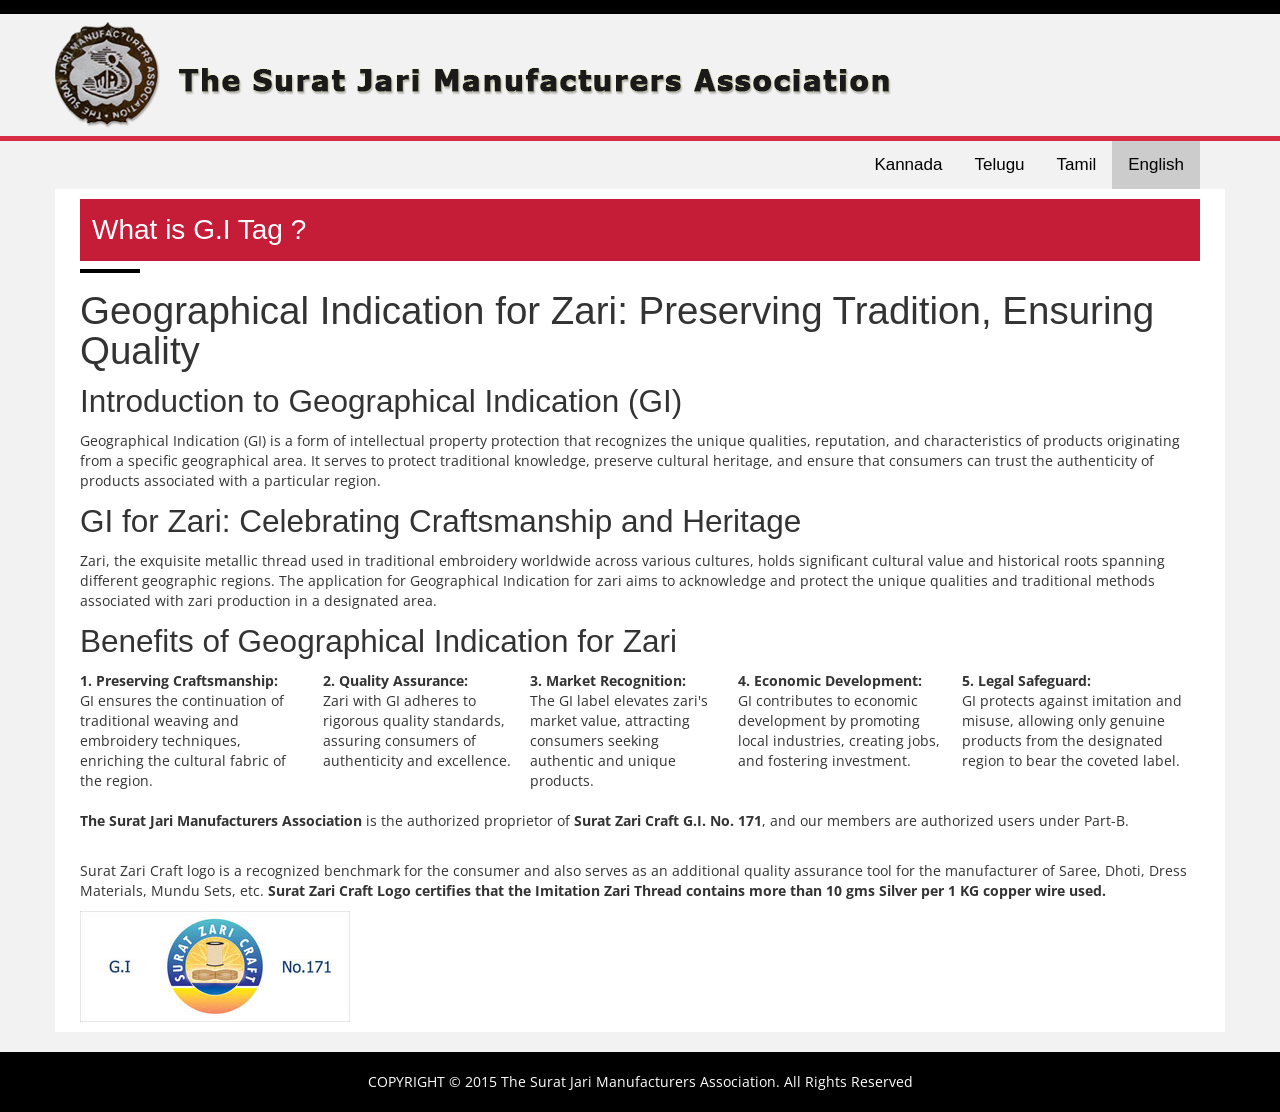
==== commit 7b3d9eff: "language margin" ====
--- a/Index.html
+++ b/Index.html
@@ -43,7 +43,7 @@
                 background-color: #ccc;
             }
 
-        
+
         @media only screen and (max-width: 768px) {
             /* For mobile phones: */
             .olList {
@@ -103,8 +103,8 @@
                 </div>
             </div>
         </div>
-      
-     
+
+
         <div class="main-contant">
             <div class="row">
                 <div style="background-color:#d92d47; height:5px;"> </div>
@@ -124,15 +124,15 @@
                             <article>
                                 <div class="row">
                                     <div class="span12 span-12">
-                                            <div class="tab" style="padding: 10px 25px;display: flex;flex-direction: row-reverse;">
-                                                <button class="tablinks active" onclick="openCity(event, 'English')">English</button>
-                                                <button class="tablinks" onclick="openCity(event, 'Tamil')">Tamil</button>
-                                                <button class="tablinks" onclick="openCity(event, 'Telugu')">Telugu</button>
-                                                <!-- <button class="tablinks" onclick="openCity(event, 'Malyalam')">Malyalam</button> -->
-                                                <button class="tablinks" onclick="openCity(event, 'Kannad')">Kannada</button>
-                                            </div>
-                                        <div class="latest-news tabcontent" Id="English" >
-                                            
+                                        <div class="tab" style="padding: 0px 25px;display: flex;flex-direction: row-reverse;">
+                                            <button class="tablinks active" onclick="openCity(event, 'English')">English</button>
+                                            <button class="tablinks" onclick="openCity(event, 'Tamil')">Tamil</button>
+                                            <button class="tablinks" onclick="openCity(event, 'Telugu')">Telugu</button>
+                                            <!-- <button class="tablinks" onclick="openCity(event, 'Malyalam')">Malyalam</button> -->
+                                            <button class="tablinks" onclick="openCity(event, 'Kannad')">Kannada</button>
+                                        </div>
+                                        <div class="latest-news tabcontent" Id="English">
+
                                             <h2 class="h-style" style="background-color:#c51d37; padding: 15px 12px; color:#fff !important;">What is G.I Tag ?</h2>
                                             <h1>Geographical Indication for Zari: Preserving Tradition, Ensuring Quality</h1>
                                             <h2>Introduction to Geographical Indication (GI)</h2>
@@ -178,7 +178,7 @@
                                             </div>
                                         </div>
                                         <div class="latest-news tabcontent" Id="Tamil" style="display: none;">
-                                            
+
                                             <h2 class="h-style" style="background-color:#c51d37; padding: 15px 12px; color:#fff !important;">ஜி.ஐ டேக் என்றால் என்ன?</h2>
                                             <h1>ஜாரிக்கான புவியியல் குறியீடு: பாரம்பரியத்தைப் பாதுகாத்தல், தரத்தை உறுதி செய்தல்</h1>
                                             <h2>புவியியல் குறியீடு (ஜிஐ) அறிமுகம்</h2>
@@ -224,7 +224,7 @@
                                             </div>
                                         </div>
                                         <div class="latest-news tabcontent" Id="Telugu" style="display: none;">
-                                            
+
                                             <h2 class="h-style" style="background-color:#c51d37; padding: 15px 12px; color:#fff !important;">G.I ట్యాగ్ అంటే ఏమిటి?</h2>
                                             <h1>జరీ కోసం భౌగోళిక సూచిక: సంప్రదాయాన్ని కాపాడుకోవడం, నాణ్యతను నిర్ధారించడం</h1>
                                             <h2>జియోగ్రాఫికల్ ఇండికేషన్ (GI) పరిచయం</h2>
@@ -247,8 +247,9 @@
 
                                                 </span>
                                                 <span>
-                                                    <b>3. మార్కెట్ గుర్తింపు:
-                                                       </b>
+                                                    <b>
+                                                        3. మార్కెట్ గుర్తింపు:
+                                                    </b>
                                                     <br /> GI లేబుల్ జరీ యొక్క మార్కెట్ విలువను పెంచుతుంది, ప్రామాణికమైన మరియు ప్రత్యేకమైన ఉత్పత్తులను కోరుకునే వినియోగదారులను ఆకర్షిస్తుంది.
                                                 </span>
                                                 <span>
@@ -271,7 +272,7 @@
                                             </div>
                                         </div>
                                         <div class="latest-news tabcontent" Id="Malyalam" style="display: none;">
-                                            
+
                                             <h2 class="h-style" style="background-color:#c51d37; padding: 15px 12px; color:#fff !important;">What is G.I Tag ?</h2>
                                             <h1>Geographical Indication for Zari: Preserving Tradition, Ensuring Quality</h1>
                                             <h2>Introduction to Geographical Indication (GI)</h2>
@@ -317,7 +318,7 @@
                                             </div>
                                         </div>
                                         <div class="latest-news tabcontent" Id="Kannad" style="display: none;">
-                                            
+
                                             <h2 class="h-style" style="background-color:#c51d37; padding: 15px 12px; color:#fff !important;">G.I ಟ್ಯಾಗ್ ಎಂದರೇನು?</h2>
                                             <h1>ಝರಿಗಾಗಿ ಭೌಗೋಳಿಕ ಸೂಚನೆ: ಸಂಪ್ರದಾಯವನ್ನು ಕಾಪಾಡುವುದು, ಗುಣಮಟ್ಟವನ್ನು ಖಾತರಿಪಡಿಸುವುದು</h1>
                                             <h2>ಭೌಗೋಳಿಕ ಸೂಚನೆಯ ಪರಿಚಯ (GI)</h2>
@@ -363,31 +364,31 @@
                                             </div>
                                         </div>
 
+                                    </div>
+
                                 </div>
-
+                            </article>
                         </div>
-                        </article>
                     </div>
-            </div>
-            </section>
-
+                </section>
+
+            </div>
         </div>
-    </div>
-    <!-- InstanceEndEditable -->
-    <!--FOOTER START-->
-    <footer>
-        <div class="copy-rights">
-            <p>COPYRIGHT © 2015  The Surat Jari Manufacturers Association. All Rights Reserved  </p>
-        </div>
-    </footer>
-    <!--FOOTER END-->
+        <!-- InstanceEndEditable -->
+        <!--FOOTER START-->
+        <footer>
+            <div class="copy-rights">
+                <p>COPYRIGHT © 2015  The Surat Jari Manufacturers Association. All Rights Reserved  </p>
+            </div>
+        </footer>
+        <!--FOOTER END-->
     </div>
     <!--WRAPPER END-->
 
     <script src="js/jquery-1.10.1.min.js"></script>
 
     <script src="js/bootstrap.min.js"></script>
-<script>
+    <script>
     function openCity(evt, cityName) {
   var i, tabcontent, tablinks;
   tabcontent = document.getElementsByClassName("tabcontent");
@@ -401,7 +402,7 @@
   document.getElementById(cityName).style.display = "block";
   evt.currentTarget.className += " active";
 }
-</script>
+    </script>
 </body>
 
 </html>
